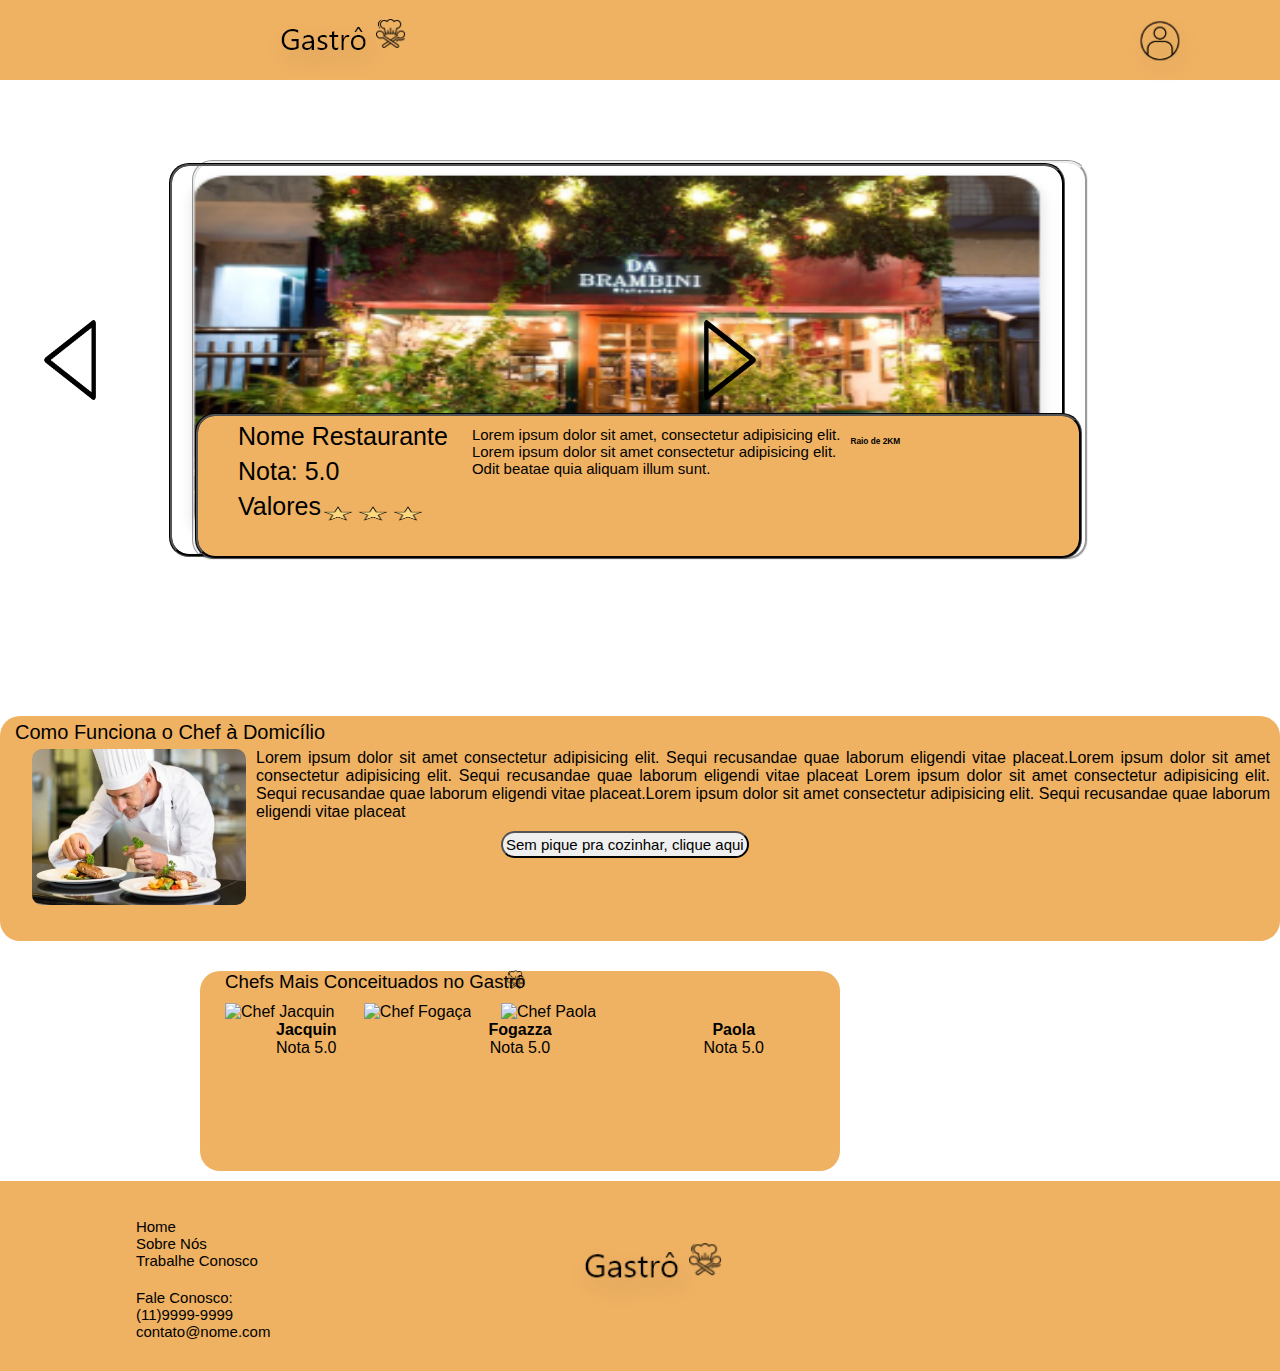
==== index.html @ 56342a38 "home finalizada" ====
<!DOCTYPE html>
<html lang="pt-br">

<head>
    <meta charset="UTF-8">
    <link rel="stylesheet" type="text/css" href="css/style.css">
    <script src="https://kit.fontawesome.com/525a7ba6e9.js" crossorigin="anonymous"></script>
    <meta name="viewport" content="width=device-width, initial-scale=1.0">
    <title>Gastrô</title>
</head>

<body>
    

    <header class="container">
        <a href="#" class="btn circle" onclick="btnMenu()"><i class="fas fa-bars"></i></a>
        <a href="index.html" title="acessar a home">
            <img src="img/logo-moblie.png" alt="Logo do Gastro">
        </a>
        <a href="#" class="btn circle pesquisa" title="clique para pesquisar no site">
            <i class="fas fa-search"></i>
        </a>
        <nav id="menu">
            <ul>
                <li><a href="index.html" title="Acessar página inicial">Início</a></li>
                <li><a href="restaurantes.html" title="Acessar sessão restaurantes">Sobre</a></li>
                <li><a href="chef_a_domicilio.html" title=" Acessar sessão chef à domicílio">Chef à Domicílio</a></li>
                <li><a href="sobre.html" title="Acessar sessão sobre página">Sobre</a></li>
                <li><a href="#" title="Acessar sessão fale conosco">Fale Conosco</a></li>
            </ul>
        </nav>
        <img class="icone_perfil" src="img/imagem_icone_perfil.png" alt="Perfil">
    </header>

    <!-- Sessão Restaurantes -->
  
    
        <div class="restaurantes">
            <img src="img/restaurantes/restaurante1.png" alt="Imagem do banner de restaurante.">
            <div id="inf_restaurantes">
                <img class="estrela1" src="img/estrela.png" alt="Avaliação do restaurante.">
                <img class="estrela2" src="img/estrela.png" alt="Avaliação do restaurante.">
                <img class="estrela3" src="img/estrela.png" alt="Avaliação do restaurante.">
                <ul>
                    <li>Nome&nbsp;Restaurante</li>
                    <li>Nota: 5.0</li>
                    <li>Valores</li>
                </ul>
             

                <p>Lorem ipsum dolor sit amet, consectetur adipisicing elit. <br>Lorem ipsum dolor sit amet consectetur adipisicing elit.<br> Odit beatae quia aliquam illum sunt.</p>
                <div class="raio">
                    <h5>Raio de 2KM</h5>
                    </div>
            </div>
            

        </div>
        <img class="seta_esquerda" src="img/seta_esquerda.png" alt="Seta para a esquerda.">
        <img class="seta_direita" src="img/seta_direita.png" alt="Seta para a direita.">


    <!-- começo sessão sobre-home -->
    <div class="containersobre">
        <div class="cardsobre">
            <h2>Como Funciona o Chef à Domicílio</h2>
            <div class="contentsobre">
                <img src="img/chef-sobre.jpg" alt="Cozinheiro preparando a comida">
                <div class="textosobre">
                    <p>Lorem ipsum dolor sit amet consectetur adipisicing elit. Sequi recusandae quae laborum eligendi
                        vitae placeat.Lorem ipsum dolor sit amet consectetur adipisicing elit. Sequi recusandae quae laborum eligendi
                        vitae placeat Lorem ipsum dolor sit amet consectetur adipisicing elit. Sequi recusandae quae laborum eligendi
                        vitae placeat.Lorem ipsum dolor sit amet consectetur adipisicing elit. Sequi recusandae quae laborum eligendi
                        vitae placeat</p>
                    <strong>
                        <p>Lorem ipsum dolor sit amet consectetur adipisicing elit. Hic consequuntur, ullam fuga odio,
                            voluptatem inventore quas blanditiis quo, cupiditate voluptates assumenda ipsam! Cum amet id
                            at dolores facilis ratione delectus.</p>
                    </strong>
                    <a href="chefs.html"><button>Sem pique pra cozinhar, clique aqui</button></a>
                </div>
            </div>
        </div>
        <!--fim cardsobre-->
    </div>
    <!--fim containersobre-->

    <!--fim-->






    <div class="containerchefs">
        <div class="titulochefs">
            <h3 class="conceituados"> Chefs Mais Conceituados no Gastrô </h3> <img class="Loguinho" src="img/loguinho.png"
                alt="Logo do Gastrô">
        </div>
        <div class="chefsrenomeados">
            <img class="jacquin" src="img/erick-jacquin-2017-21085.jpg" alt="Chef Jacquin">
            <img class="fogaça" src="img/fogaça.jpg" alt="Chef Fogaça">
            <img class="paola" src="img/paola.jpg" alt="Chef Paola">
        </div>
        <div class="nomes">
            <div>
                <h4> Jacquin </h4>
                <p class="nota"> Nota 5.0</p>
            </div>
            <div>
                <h4> Fogazza </h4>
                <p class="nota"> Nota 5.0</p>
            </div>
            <div>
                <h4> Paola </h4>
                <p class="nota"> Nota 5.0</p>
            </div>

        </div>
    </div>


    <footer>
        <div class="baixo">
            <div>
                <ul>
                    <li><a href="index.html">Home</a></li>
                    <li><a href="sobre.html">Sobre Nós</a></li>
                    <li><a href="cadastroderestaurantes.html">Trabalhe Conosco</a></li>
                    <div class="fale_conosco">
                        <li>Fale Conosco:</li>
                        <li>(11)9999-9999</li>
                        <li>contato@nome.com</li>
                    </div>
                </ul>
            </div>
            <div class="imagem-baixo">
                <img src="img/logo-moblie.png" alt="Logo do site.">
            </div>
            <div class="social-media">
                <i class="fab fa-facebook"></i>
                <i class="fab fa-instagram"></i>
                <i class="fab fa-twitter"></i>
                <i class="fab fa-youtube"></i>
            </div>
        </div>
    </footer>

    <script>
        function btnMenu() {
            var menu = document.getElementById("menu");

            if (menu.style.display == "none") {
                menu.style.display = "block";
            } else {
                menu.style.display = "none";
            }
        }
    </script>

</body>

</html>
---- css/style.css ----
:root {
    --areia: #EFB263;
    --preto: #000000;
    --branco: #FFFFFF;
    --light: #ffffff;
    --shadow: #c7d2db;
}

* {
    margin: 0;
    padding: 0;
    font-family: 'Segoe UI', Tahoma, Geneva, Verdana, sans-serif;
}

body {
    background-color: #FFFFFF;
    overflow-x: hidden;
    /*tirar parte branca lateral do mobile*/
}

/* NAV */
a {
    color: #000000;
    text-decoration: none;
    font-size: 1.4em;
}

.btn {
    padding-left: 45px;
}

.circle {
    border-radius: 50%;
}

.rounded {
    border-radius: 0.7em;
}

.container {
    width: 100%;
    margin: 0 auto;
}

header {
    display: flex;
    align-items: center;
    justify-content: space-around;
    height: 80px;
    background-color: var(--areia);
}

header img {
    margin-top: 20px;
}

#menu {
    background-color: white;
    position: absolute;
    top: 80px;
    left: 0;
    padding: 2em 3em;
    display: none;
}

#menu li, #menu a {
    list-style: none;
    padding: 17px 12em 2px 0;
    width: 100%;
}

.icone_perfil {
    height: 100px;
    width: 100px;
}
/* FIM NAV */
/* COMEÇO DO FOOTER */
.web-restaurante, .tablet-restaurante{
    display: none;
}
.shadow {
    box-shadow: -2px 4px 15px var(--shadow), -6px -6px 10px var(--light);
}

.ajustar-imagem img {
    width: 200px;
    height: 150px;
    border-radius: 20px;
}
.ajustar-imagem p {
    padding: 25px 0px 0px 10px;
    font-weight: 700;
    color: gray;
}
footer {
    width: 100%;
    height: 190px;
    background-color: var(--areia);
}
footer .baixo {
    width: 100%;
    height: 100%;
    display: flex;
    justify-content: space-around;
    align-items: center;
}
footer .imagem-baixo {
    object-fit: cover;
}
.tablet-restaurante{
    display: none;
}
footer ul {
    margin-top: 25px;
}
footer ul li {
    list-style-type: none;
    font-size: 10px;
}
footer ul li a {
    font-size: 10px;
}
footer ul .fale_conosco {
    margin-top: 20px;
    font-size: 10px;
}
footer li a {
    text-decoration: none;
    color: var(--preto);
}

footer .social-media {
    display: flex;
    width: 105px;
    height: 80%;
    justify-content: space-between;
    align-items: flex-end;
}
footer .social-media i {
    font-size: 20px;
    color: var(--preto);
}
/* FIM DO FOOTER */

/*Começo sessão restaurantes-home*/
.restaurantes{
    display: flex;
    height: 210px;
    width: 70%;
    /*
    box-sizing: border-box;
    border-style: groove;
    border-radius: 20px;
    */
    margin: auto;
    margin-top: 19px;
}

.restaurantes img{
        /* display: flex; */
        width: 447px;
        margin-left: -26px;
        /* border-radius: 20px; */
        /* border-style: double; */
        /* object-fit: scale-down; */
        /* border-color: #000; */
}

#inf_restaurantes{
    position: absolute;
    background-color: #EFB263;
    display: flex;
    height: 73px;
    width: 79.8%;
    margin-top: 121px;
    margin-left: -20.1px;
    border-style: groove;
    border-color: #000;
    border-radius: 20px;
}

#inf_restaurantes li{
    color: black;
    display: block;
    margin-left: 28px;
    padding: 0.1px;
    font-family: 'Segoe UI', Tahoma, Geneva, Verdana, sans-serif;
    font-size: 13px;
    list-style: none;
    margin-top: 5px;
}

#inf_restaurantes .estrela1{
    color: #FFC107;
        margin-left: 74px;
        margin-top: 52px;
        height: 15px;
        position: absolute;
        border-style: none;
        display: flex;
        width: 16px;
}

#inf_restaurantes .estrela2{
    color: #FFC107;
    margin-left: 90px;
    margin-top: 52px;
    height: 15px;
    position: absolute;
    border-style: none;
    display: flex;
    width: 16px;
}

#inf_restaurantes .estrela3{
    color: #FFC107;
    margin-left: 107px;
    margin-top: 52px;
    height: 15px;
    position: absolute;
    border-style: none;
    display: flex;
    width: 16px;
}

#inf_restaurantes p{
    color: black;
    margin-top: 19px;
    margin-left: 6px;
    display: flex;
    font-size: 8px;
    height: 50px;
    font-family: 'Segoe UI', Tahoma, Geneva, Verdana, sans-serif;
    text-align: justify;
}

.raio{
    margin-top: 58px;
    margin-left: -61px;
    font-size: 10px;
    font-family: 'Segoe UI', Tahoma, Geneva, Verdana, sans-serif;
}



.seta_esquerda{
    position: absolute;
    display: flex;
    height: 28px;
    width: 21px;
    margin-top: -119px;
    margin-left: 19px;
}

.seta_direita{
    position: absolute;
    display: flex;
    height: 28px;
    width: 21px;
    margin-top: -119px;
    margin-left: 391px;
}

/* Começo sessão sobre-home */
.containersobre{
    background-color: var(--areia);
    width: 100%;
    height: 180px;
    margin-bottom: 10px;
    margin-top: 20px;
    border-radius: 20px;
}

.cardsobre h2{
    padding: 5px 25px;
    font-size: 15px;
    font-family: 'Segoe UI', Tahoma, Geneva, Verdana, sans-serif;
    font-weight: lighter;
}

.contentsobre img{
    width: 120px;
    height: 100px;
    margin-left: 10px;
    border-radius: 10px;
}

.contentsobre{
    display: flex;
    flex-wrap: nowrap;
    text-align: flex-start;
}

.textosobre{
    padding: 0 10px;

}

.textosobre p{
    font-size: 10px;
    text-align: start;
}

.textosobre button{
    margin-top: -10px;
    margin-left: 80px;
    border-radius: 30px;
    font-size: 12px;
    padding: 1px;
}

.cardsobre strong p{
    display: none;
}

/* fim sessão sobre-home */


/*ínicio sessão chefs home*/

.containerchefs{
    background-color: var(--areia);
    width: 80%;
    height: 180px;
    margin-bottom: 10px;
    margin-left: 45px;
    margin-top: 20px;
    border-radius: 20px;
}

.chefsrenomeados img {
    width: 100px;
    height: 100px;
    margin-left: 7px;
}

.Loguinho {
    width: 20px;
    height: 25px;
    margin-left: 305px;
    margin-top: -25px;
    display: flex;
    align-items: center;
}

.titulochefs h3{
    margin-left: 25px;
    font-weight: lighter;
}

.nomes {
    display: flex;
    justify-content: space-around;
}

.nomes div {
    text-align: center;
}
/*fim sessão chefs home*/
.container-restaurante {
    width: 95%;
    margin: 0 auto;
}

.container-restaurante section {
    margin-bottom: 35px;
}

.container-restaurante article {
    border-radius: 10px;
    color: gray;
}
.filtro {
    display: flex;
    justify-content: space-around;
    width: 100px;
    border-radius: 18px;
    padding: 10px 25px;
    margin: 15px 0px 15px 25px;
}
.filtro p {
    font-size: 25px;
    font-weight: 300;
    padding-right: 20px;
}
.container-restaurante section article {
    display: flex;
}

/* inicio página cadastro de usuário */
.banner_cadastro_usuario{
    width: 100%;
    height: 100px;
    background-image: url(../img/NoPath_-_Copia.png);
    display: flex;
    justify-content: center;
    align-items: center;
    background-position: bottom;
}
.banner_cadastro_usuario h1{
    font-size: 1.3em;
    text-transform: uppercase;
    text-transform: capitalize;
}

.form_cadastro_usuario input[type="text"]{
    width: 100%;
    border-radius: initial;
    border:none;
    border-bottom: solid 1px black;

}

.telefone_celular{
    display: flex;
    justify-content: space-between;
}

.telefone_celular input{
    width: 90% !important;
    margin: 0 auto;
}
.sexo_cpf{
    display: flex;
    justify-content: space-between;
    
}
.sexo_cpf input{
    width: 90% !important;
    margin: 0auto;
}

.formularios_usuarios h2{
    text-transform: uppercase;
    margin-left: 100px;
    margin-top: 15px;
}
.formulario_bancários_usuários{
    margin-bottom: 20px;
    margin-top: 20px;
}
.formulario_bancários_usuários input[type="text"]{
    width: 100%;
    border-radius: initial;
    border:none;
    border-bottom: solid 1px black;
}

.usuario_cadastre{
    margin-left: 20px;
    margin-top: 20px;
    border: solid 1px black;
    max-width: 50%;
}
/* fim páfina cadastro de usuário */
/*Página de cadastro de parceiros*/

.containerparceiros {
    margin-top: 80px;
    width: 300px;
    height: 525px;
    border: solid 1px black;
    border-radius: 20px;
    margin-left: 65px;
    margin-bottom: 50px;
}

.containerparceiros h1 {
    font-weight: lighter;
    margin-top: 20px;
    display: flex;
    width: 100%;
    justify-content: center;
}

.containerparceiros form {
    padding-top: 20px;
    width: 100%;
    text-align: center;
    vertical-align: middle;
    line-height: 2.5em;
    /*serve pra espaçar as linhas*/
}

.camposdetexto input[type="text"] {
    border: none;
    border-bottom: solid 1px black;
}

/*fim página cadastro*/

/*Início página sobre chefs*/

div.sobre{
    display: flex;
    background-color: #DADADA;
    height: 120px;
    width: 100%;
    
}

.sobre h1{
    position: absolute;
    font-size: 30px;
    text-align: center;
    padding: 20px 0;
    margin-left: 170px;
    margin-top: 15px;
    font-weight: normal;
    color: rgb(73, 48, 48);
    font-family: 'Segoe UI', Tahoma, Geneva, Verdana, sans-serif;
}

.sobre img{
    opacity: 0.2;
    width: 100%;
    object-fit: cover;
}

.informacoes{
    display: flex;
    box-sizing: border-box;
    height: 500px;
    width: 90%;
    margin-top: 50px;
    margin-left: 25px;
    border-radius: 30px;
    border-style: groove;
}

.informacoes p{
    font-size: 12px;
    margin-top: -32px;
    margin-left: -31px;
}

.informacoes h1{
    font-size: 30px;
}

.texto_sobre{
    display: flex;
    margin-top: 50px;
    margin-left: 40px;
    width: 100%;
    font-size: 14px;
    text-align: center;
    text-align: start;
    color: black
}

.criadores h1{
    font-size: 30px;
    font-weight: lighter;
    text-align: center;
    padding: 39px 0;
    color: #737373;
    font-family: 'Segoe UI', Tahoma, Geneva, Verdana, sans-serif;
}

.criador_1{
    display: flex;
    box-sizing: border-box;
    border-radius: 20px;
    height: 207px;
    width: 85%;
    margin-left: 36px;
    border: solid 1px black;
    box-shadow: 1px 1px 5px black;
    margin-bottom: 50px;
}
.criador_1 img{
    display: flex;
    border-radius: 50em;
    height: 138px;
    margin-top: 28px;
    margin-left: 23px;
}

.criador_1 ul{
    font-weight: lighter;
    margin-top: 7px;
    margin-left: 15px;
    font-size: 10px;
    text-align: start;
    font-family: 'Segoe UI', Tahoma, Geneva, Verdana, sans-serif;
    text-decoration: none;
    list-style-type: none;
    
}
.criador_1 p{
    margin-top: 111px;
    margin-left: -140px;
    font-size: 7.5px;
    text-align: start;
    font-family: 'Segoe UI', Tahoma, Geneva, Verdana, sans-serif;  
}

/*Página de cadastro-parceiros-chefs*/
.container-parceiros-chefs {
    margin-top: 80px;
    width: 80%;
    height: 100%;
    border: solid 1px black;
    border-radius: 20px;
    margin: auto;
    margin-bottom: 50px;
    margin-top: 50px;
}

.container-parceiros-chefs h1 {
    font-weight: lighter;
    margin-top: 20px;
    display: flex;
    width: 100%;
    justify-content: center;
}

.container-parceiros-chefs form {
    padding-top: 20px;
    width: 100%;
    height: 100%;
    line-height: 2.5em;
    text-align: center;
    margin-bottom: 20px;
}

.camposdetexto input[type="text"] {
    border: none;
    border-bottom: solid 1px black;
    width: 200px;
}





/*fim página de cadastro de chefs*/





.criador_2{

    box-sizing: border-box;
    border-radius: 20px;
    height: 207px;
    width: 85%;
    margin-left: 36px;
    border: solid 1px black;
    box-shadow: 1px 1px 5px black;
    margin-bottom: 50px;
}
.criador_2 img{
    display: flex;
    border-radius: 50em;
    height: 138px;
    margin-top: 28px;
    margin-left: 23px;
}

.criador_2 h3{
    font-weight: lighter;
    margin-top: 7px;
    margin-left: 15px;
    font-size: 11px;
    text-align: start;
    font-family: 'Segoe UI', Tahoma, Geneva, Verdana, sans-serif;
}
.criador_2 p{
    margin-top: 111px;
    margin-left: -130px;
    font-size: 7.5px;
    text-align: start;
    font-family: 'Segoe UI', Tahoma, Geneva, Verdana, sans-serif;  
}

.responsividade{
    display: flex;
    margin-left: 36px;
}

/* ínicio página CHEFS*/

.Especialidades h2{
    font-size: 20px;
    font-weight: lighter;
    color: #737373;
    margin-left: 20px;
    margin-top: 10px;
    margin-bottom: 10px;
    font-family: 'Segoe UI', Tahoma, Geneva, Verdana, sans-serif;
}


@media(min-width: 800px) {
    .mobile-restaurante{
        display: none;
    }
    #menu {
        z-index: 99;
    }
    .ajustar-imagem img{
        width: 280px;
        height: 200px;
    }
    
    .tablet-restaurante{
        display: flex;
        flex-direction: column;
        width: 100%;
        height: auto;
        margin: 0 auto;
    }
    section .restaurantes-tablet{
        width: 100%;
        margin: 0 auto;
        display: flex;
        justify-content: space-evenly;
        margin: 0px 0px 50px 0px;
    }
    .article-restaurante1,
    .article-restaurante2,
    .article-restaurante3,
    .article-restaurante4,
    .article-restaurante5,
    .article-restaurante6{
        position: relative;
    }
    .texto-restaurante h2, .texto-restaurante h3,
    .texto-restaurante h4,
    .texto-restaurante2 h2, .texto-restaurante2 h3,
    .texto-restaurante2 h4,
    .texto-restaurante3 h2, .texto-restaurante3 h3, 
    .texto-restaurante3 h4,
    .texto-restaurante4 h2, .texto-restaurante4 h3, 
    .texto-restaurante4 h4,
    .texto-restaurante5 h2, .texto-restaurante5 h3, 
    .texto-restaurante5 h4,
    .texto-restaurante6 h2, .texto-restaurante6 h3, 
    .texto-restaurante6 h4{
        margin-left: 13px;
    }
    .texto-restaurante h2,
    .texto-restaurante2 h2,
    .texto-restaurante3 h2,
    .texto-restaurante4 h2,
    .texto-restaurante5 h2,
    .texto-restaurante6 h2{
        font-size: 15px;
        margin-top: 10px;
        font-weight: 400;
    }
    .texto-restaurante h3,  .texto-restaurante h4,
    .texto-restaurante2 h3, .texto-restaurante2 h4,
    .texto-restaurante3 h3, .texto-restaurante3 h4,
    .texto-restaurante4 h3, .texto-restaurante4 h4,
    .texto-restaurante5 h3, .texto-restaurante5 h4,
    .texto-restaurante6 h3, .texto-restaurante6 h4{
        font-size: 12px;
        font-weight: 200;
    }
    .texto-restaurante h4,
    .texto-restaurante2 h4,
    .texto-restaurante3 h4,
    .texto-restaurante4 h4,
    .texto-restaurante5 h4,
    .texto-restaurante6 h4{
        text-align: right;
        font-size: 15px;
        margin-top: 5px;
        margin-right: 15px;
    }
    .texto-restaurante,
    .texto-restaurante1,
    .texto-restaurante2,
    .texto-restaurante3,
    .texto-restaurante4,
    .texto-restaurante5,
    .texto-restaurante6 {
        width: 266px;
        height: 80px;
        padding: 5px 0px 5px;
        color: white;
        text-align: left;
        position: absolute;
        z-index: 2;
        top: 101px;
        left: 7px;
        border-radius: 12px;
        background-color: rgba(128, 128, 128, 0.795);
    }
    .filtro{
        margin: 15px 0px 30px 90px;
    }
    footer .social-media {
        width: 150px;
    }
    footer .social-media i {
        font-size: 30px;
    }
    footer ul {
        margin-top: 5px;
    }
    footer ul li, footer ul li a {
        font-size: 15px;
    }
    footer .imagem-baixo img {
        width: 180px;
        object-fit: cover;
    }
    /*nav*/
    
    .pesquisa {
        margin-left: 400px;
    }
    .containerchefs {
        width: 50%;
        height: 200px;
        margin-left: 200px;
    }
    .chefsrenomeados img {
        margin-top: 10px;
        margin-left: 25px;
    }
    /*fim nav*/
    /*página cadastro de parceiro*/
    .containerparceiros {
        margin-left: 260px;
    }
    /*fim página cadastro de parceiros*/
    /* começo restaurantes-home*/
    .restaurantes{
        display: flex;
        height: 400px;
        width: 70%;
        box-sizing: border-box;
        border-style: groove;
        border-radius: 20px;
        margin: auto;
        margin-top: 80px;
    }

    .restaurantes img{
        display: flex;
        width: 100%;
        border-radius: 20px;
        border-style: groove;
        border-color: #000;
    }

    #inf_restaurantes{
        position: absolute;
        background-color: #EFB263;
        display: flex;
        height: 140px;
        width: 68.8%;
        margin-top: 250px;
        margin-left: -0.1px;
        border-style: groove;
        border-color: #000;
        border-radius: 20px;
    }

    #inf_restaurantes li{
        color: black;
        display: block;
        margin-left: 40px;
        padding: 0.1px;
        font-size: 25px;
        list-style: none;
        margin-top: 6px;
    }

    #inf_restaurantes .estrela1{
        color: #FFC107;
        margin-left: 125px;
        margin-top: 90px;
        position: absolute;
        border-style: none;
        display: flex;
        width: 30px;
    }

    #inf_restaurantes .estrela2{
        color: #FFC107;
        margin-left: 160px;
        margin-top: 90px;
        position: absolute;
        border-style: none;
        display: flex;
        width: 30px;
    }

    #inf_restaurantes .estrela3{
        color: #FFC107;
        margin-left: 195px;
        margin-top: 90px;
        position: absolute;
        border-style: none;
        display: flex;
        width: 30px;
    }

    #inf_restaurantes p{
         color: black;
         margin-top: 10px;
        margin-left: 24px;
         font-size: 15px;
         text-align: start;
    }

    .raio{
        margin-top: 20px;
        margin-left: 10px;
    }

    .seta_esquerda{
        position: absolute;
        display: flex;
        height: 80px;
        width: 60px;
        margin-top: -240px;
        margin-left: 40px;
    }

    .seta_direita{
        position: absolute;
        display: flex;
        height: 80px;
        width: 60px;
        margin-top: -240px;
        margin-left: 700px;
    }

    /*fim restaurantes-home*/
    /* começo sobre-home */
    .containersobre{
        height: 225px;
        margin: 0 auto;
        margin-top: 156px;
        margin-bottom: 30px;
    }

    .cardsobre h2{
        font-size: 20px;
        margin-left: -10px;
    }

    .contentsobre p{
        text-align: justify;
        font-size: 16px;
        font-weight: lighter;
    }

    .contentsobre img{
        width: 214px;
        height: 156px;
        margin-left: 32px;
        border-radius: 10px;
    }

    .textosobre button{
        font-size: 15px;
        padding: 3px;
        margin-top: 10px;
        margin-left: 245px;
    }
    .cardsobre strong p{
        display: none;
    }
    /* fim sobre-home */
    /* Inicio página cadastro de usuário */
    .banner_cadastro_usuario{
        height: 140px;
        background-repeat: no-repeat;
    }
    .banner_cadastro_usuario h1{
        font-size: 2.5em;
    }
    .formularios_usuarios{
        font-size: 1.5em;
    }
    h2{
        margin-left:80px ;
    }
    .seila_usuario{
        font-size: 2em;
        margin-left: 100px;
    }
    /* Fim cadastro usuário */
    /*Sobre o site*/
    .sobre h1{
        margin-left: 370px;
    }

    .informacoes{
        margin-left: 50px;
    }

    .informacoes p{
        font-size: 17px;
        text-align: center;
        margin-left: -24px;
    }
    


    .criador_1 img{
        height: 104px;
        margin-left: 58px;
    }

    .criador_1 h3{
        display: none;
    }

    .criador_1 p{
        margin-top: 134px;
        font-size: 14.5px;
        margin-left: -140px;
    }


    .criador_2{
        display: inline-flex;
        margin-left: 124px;
        height: 358px;
        width: 27%;
    }

    .criador_2 img{
        height: 104px;
        margin-left: 58px;
    }

    .criador_2 h3{
        display: none;
    }

    .criador_2 p{
        margin-top: 134px;
        font-size: 14.5px;
        margin-left: -140px;
    }

    /* Fim responsividade sobre*/
}

@media(min-width: 1366px) {
    .ajustar-imagem img{
        height: 250px;
        width: 350px;
    }
    .tablet-restaurante{
        display: none;
    }
    section .restaurantes-tablet{
        width: 100%;
        margin: 0 auto;
        display: flex;
        justify-content: flex-start;
        margin: 100px 0px 50px 0px;
    }
    .restaurantes-tablet article{
        margin-left: 60px;
    }
    .categorias{
        display: flex;
        flex-direction: column;
        height: 65%;
        justify-content: center;
        align-items: center;
        margin: 105px 63px;
        width: 380px;
        border-radius: 15px;
        padding: 40px 0px 50px 0px;
    }
    .categorias h1{
        margin-bottom: 20px;
        margin-right: 193px;
    }
    .c1 h2{
        position: absolute;
        color: white;
        top: 29px;
        left: -35px;
        font-size: 25px;
        text-shadow: 0.5px 0.5px 20px black;     
    }
    .c2 h3{
        position: absolute;
        color: white;
        top: 29px;
        left: 32px;
        font-size: 25px;
        text-shadow: 0.5px 0.5px 20px black;     
    }

    .c1{
        position: relative;
    }
    .c2{
        position: relative;
    }
    .comidas1,
    .comidas2,
    .comidas3,
    .comidas4,
    .comidas5,
    .comidas6,
    .comidas7{
        display: flex;
    }
    #texto_aparece1{
        display: none;
    }
    #texto_aparece2{
        display: none;
    }
    #texto_aparece3{
        display: none;
    }
    #texto_aparece4{
        display: none;
    }
    #texto_aparece5{
        display: none;
    }
    #texto_aparece6{
        display: none;
    } 
    .article-restaurante1,
    .article-restaurante2,
    .article-restaurante3,
    .article-restaurante4,
    .article-restaurante5,
    .article-restaurante6{
        position: relative;
    }
    .texto-restaurante,
    .texto-restaurante1,
    .texto-restaurante2,
    .texto-restaurante3,
    .texto-restaurante4,
    .texto-restaurante5,
    .texto-restaurante6 {
        width: 332px;
        height: 80px;
        padding: 5px 0px 5px;
        color: white;
        text-align: left;
        position: absolute;
        z-index: 2;
        top: 147px;
        left: 9px;
        border-radius: 12px;
        background-color: rgba(128, 128, 128, 0.795);
    }
    .web-restaurante{
        display: flex;
        margin: 0 auto;
        width: 1366px;
    }
    footer {
        height: 230px;
    }
    footer .social-media {
        width: 175px;
    }
    footer .social-media i {
        font-size: 38px;
    }
    footer ul {
        margin-top: 5px;
    }
    footer ul li, footer ul li a {
        font-size: 20px;
    }
    footer .imagem-baixo img {
        width: 200px;
        object-fit: cover;
    }
    /*fim footer*/
    /*home sessão chefs*/
    .containerchefs {
        width: 70%;
        height: 350px;
        margin-left: 200px;
    }
    .chefsrenomeados img {
        width: 200px;
        height: 200px;
      
        margin-top: 10px;
        margin-left: 90px;
    }
    .titulochefs h3{
        margin-left: -429px;
        font-size: 30px;
        text-align: center;
    }

    .Loguinho{
        width: 27px;
        height: 33px;
        margin-left: 501px;
        margin-top: -34px;
    }
    /* fimhome sessão chefs*/
    /* home sessão restaurantes*/
    .restaurantes{
        display: flex;
        height: 400px;
        width: 70%;
        box-sizing: border-box;
        border-style: groove;
        border-radius: 20px;
        margin: auto;
        margin-top: 80px;
       
    }

    .restaurantes img{
        display: flex;
        width: 100%;
        border-radius: 20px;
        border-style: groove;
        border-color: #000;
    }

    #inf_restaurantes{
        position: absolute;
        background-color: #EFB263;
        display: flex;
        height: 140px;
        width: 69.2%;
        margin-top: 360px;
        margin-left: -0.1px;
        margin-bottom: 50px;
        border-style: groove;
        border-color: #000;
        border-radius: 20px;
    }

    #inf_restaurantes li{
        color: #B3854A;
        display: block;
        margin-left: 50px;
        padding: 0.1px;
        font-size: 25px;
        list-style: none;
        margin-top: 12px;
    }

    #inf_restaurantes .estrela1{
        color: #FFC107;
        margin-left: 135px;
        margin-top: 90px;
        position: absolute;
        border-style: none;
        display: flex;
        width: 30px;
    }

    #inf_restaurantes .estrela2{
        color: #FFC107;
        margin-left: 170px;
        margin-top: 90px;
        position: absolute;
        border-style: none;
        display: flex;
        width: 30px;
    }

    #inf_restaurantes .estrela3{
        color: #FFC107;
        margin-left: 205px;
        margin-top: 90px;
        position: absolute;
        border-style: none;
        display: flex;
        width: 30px;
    }

    #inf_restaurantes p{
        color: #B3854A;
        margin-top: 30px;
        margin-left: 170px;
        display: flex;
        font-size: 20px;
        height: 50px;
        text-align: justify;
    }

    .seta_esquerda{
        position: absolute;
        display: flex;
        height: 80px;
        width: 60px;
        margin-top: -190px;
        margin-left: 75px;
    }

    .seta_direita{
        position: absolute;
        display: flex;
        height: 80px;
        width: 60px;
        margin-top: -190px;
        margin-left: 1235px;
    }
    /*fim home sessão restaurantes*/
    /*página sobre*/
    .sobre h1{
        margin-top: -5px;
        margin-left: 600px;
        font-size: 60px;
    }

    .informacoes{
        margin-left: 50px;
    }

    .informacoes p{
        font-size: 22px;
        
        margin-left: -30px;
    }  
    
    .criadores h1{
        font-size: 58px;
    }

    .criador_1 img{
        height: 97px;
        margin-left: 58px;
    }

    .criador_1 h3{
        display: none;
    }

    .criador_1 p{
        margin-top: 134px;
        font-size: 14.5px;
        margin-left: -145px;
    }

    .criador_1{
        height: 361px;
        margin-left: 48px;
        width: 16%;    
    }


    .criador_2{
        height: 363px;
        width: 18%;
        margin-left: 106px;
        margin-right: -67px;
    }

    .criador_2 img{
        height: 97px;
        margin-left: 58px;
    }

    .criador_2 h3{
        display: none;
    }

    .criador_2 p{
        margin-top: 134px;
        font-size: 14.5px;
        margin-left: -145px;
    } 

    .cardcriadores{
        display: inline-flex;
        justify-content: space-between;
    }

    .responsividade{
        width: 90%;
        display: flex;
        margin-top: -411px;
        justify-content: flex-end;
    }
    /*fim responsividade sobre*/
    /*início responsividade cadastro de parceiro*/

    .containerparceiros{
    margin-left: 560px;
    }
 

}
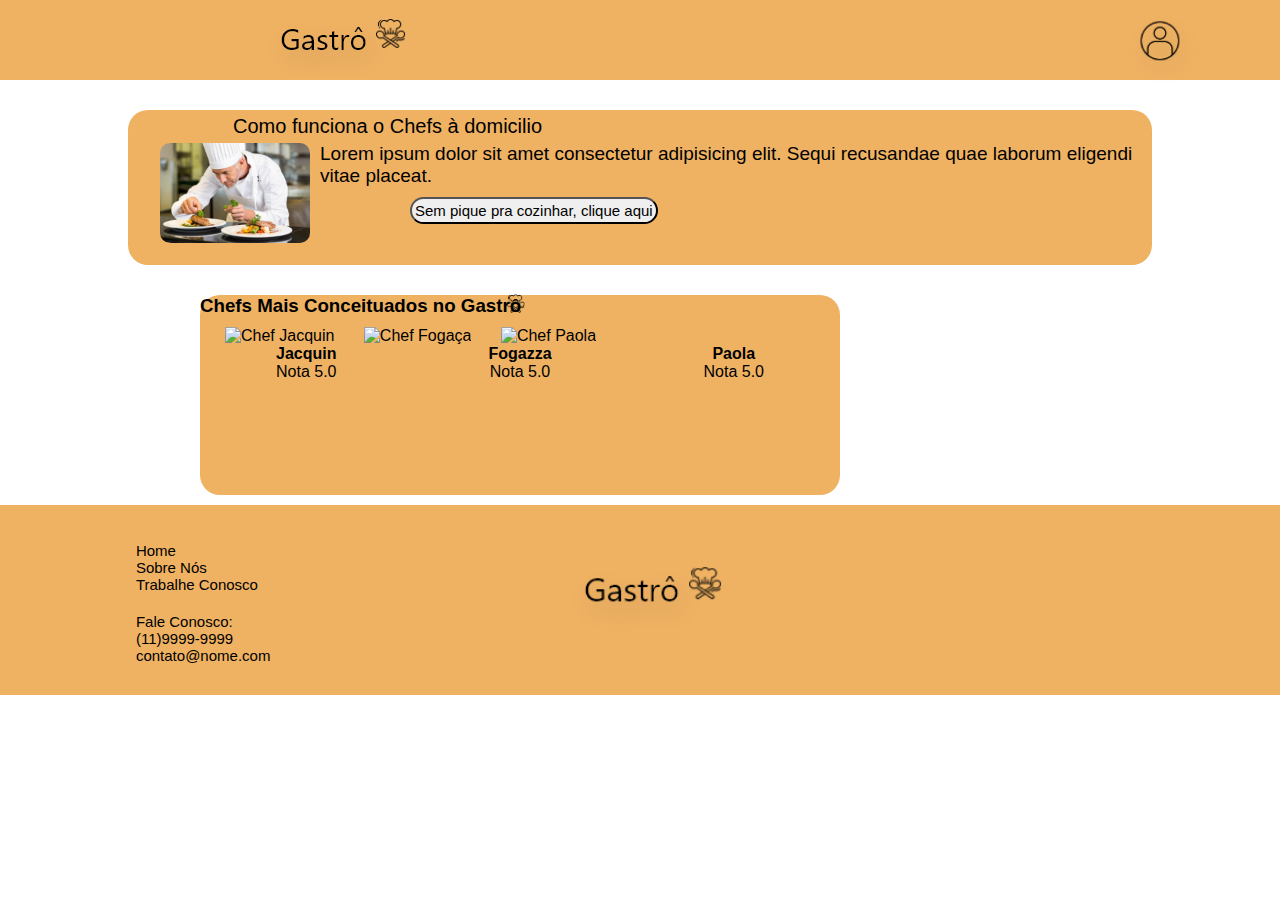
==== commit c064f71d: "Página cadastro usuário iniciada" ====
--- a/index.html
+++ b/index.html
@@ -10,7 +10,6 @@
 </head>
 
 <body>
-    
 
     <header class="container">
         <a href="#" class="btn circle" onclick="btnMenu()"><i class="fas fa-bars"></i></a>
@@ -22,62 +21,34 @@
         </a>
         <nav id="menu">
             <ul>
-                <li><a href="index.html" title="Acessar página inicial">Início</a></li>
-                <li><a href="restaurantes.html" title="Acessar sessão restaurantes">Sobre</a></li>
-                <li><a href="chef_a_domicilio.html" title=" Acessar sessão chef à domicílio">Chef à Domicílio</a></li>
-                <li><a href="sobre.html" title="Acessar sessão sobre página">Sobre</a></li>
-                <li><a href="#" title="Acessar sessão fale conosco">Fale Conosco</a></li>
+                <li><a href="index.html" title="Acessar página inicial">início</a></li>
+                <li><a href="restaurantes.html" title="Acessar sessão restaurantes">sobre</a></li>
+                <li><a href="chef_a_domicilio.html" title=" Acessar sessão chef à domicílio">chef à domicílio</a></li>
+                <li><a href="sobre.html" title="Acessar sessão sobre página">sobre</a></li>
+                <li><a href="cadastrodeusuário.html" title="Acessar sessão fale conosco">Cadastro de usuário</a></li>
             </ul>
         </nav>
         <img class="icone_perfil" src="img/imagem_icone_perfil.png" alt="Perfil">
+        </ul>
+        </nav>
+
     </header>
-
-    <!-- Sessão Restaurantes -->
-  
-    
-        <div class="restaurantes">
-            <img src="img/restaurantes/restaurante1.png" alt="Imagem do banner de restaurante.">
-            <div id="inf_restaurantes">
-                <img class="estrela1" src="img/estrela.png" alt="Avaliação do restaurante.">
-                <img class="estrela2" src="img/estrela.png" alt="Avaliação do restaurante.">
-                <img class="estrela3" src="img/estrela.png" alt="Avaliação do restaurante.">
-                <ul>
-                    <li>Nome&nbsp;Restaurante</li>
-                    <li>Nota: 5.0</li>
-                    <li>Valores</li>
-                </ul>
-             
-
-                <p>Lorem ipsum dolor sit amet, consectetur adipisicing elit. <br>Lorem ipsum dolor sit amet consectetur adipisicing elit.<br> Odit beatae quia aliquam illum sunt.</p>
-                <div class="raio">
-                    <h5>Raio de 2KM</h5>
-                    </div>
-            </div>
-            
-
-        </div>
-        <img class="seta_esquerda" src="img/seta_esquerda.png" alt="Seta para a esquerda.">
-        <img class="seta_direita" src="img/seta_direita.png" alt="Seta para a direita.">
-
 
     <!-- começo sessão sobre-home -->
     <div class="containersobre">
         <div class="cardsobre">
-            <h2>Como Funciona o Chef à Domicílio</h2>
+            <h2>Como funciona o Chefs à domicilio</h2>
             <div class="contentsobre">
                 <img src="img/chef-sobre.jpg" alt="Cozinheiro preparando a comida">
                 <div class="textosobre">
                     <p>Lorem ipsum dolor sit amet consectetur adipisicing elit. Sequi recusandae quae laborum eligendi
-                        vitae placeat.Lorem ipsum dolor sit amet consectetur adipisicing elit. Sequi recusandae quae laborum eligendi
-                        vitae placeat Lorem ipsum dolor sit amet consectetur adipisicing elit. Sequi recusandae quae laborum eligendi
-                        vitae placeat.Lorem ipsum dolor sit amet consectetur adipisicing elit. Sequi recusandae quae laborum eligendi
-                        vitae placeat</p>
+                        vitae placeat.</p>
                     <strong>
                         <p>Lorem ipsum dolor sit amet consectetur adipisicing elit. Hic consequuntur, ullam fuga odio,
                             voluptatem inventore quas blanditiis quo, cupiditate voluptates assumenda ipsam! Cum amet id
                             at dolores facilis ratione delectus.</p>
                     </strong>
-                    <a href="chefs.html"><button>Sem pique pra cozinhar, clique aqui</button></a>
+                    <button type="submit">Sem pique pra cozinhar, clique aqui</button>
                 </div>
             </div>
         </div>
@@ -94,8 +65,8 @@
 
     <div class="containerchefs">
         <div class="titulochefs">
-            <h3 class="conceituados"> Chefs Mais Conceituados no Gastrô </h3> <img class="Loguinho" src="img/loguinho.png"
-                alt="Logo do Gastrô">
+            <h3 class="conceituados"> Chefs Mais Conceituados no Gastrô </h3> <img class="Loguinho"
+                src="img/loguinho.png" alt="Logo do Gastrô">
         </div>
         <div class="chefsrenomeados">
             <img class="jacquin" src="img/erick-jacquin-2017-21085.jpg" alt="Chef Jacquin">
--- a/css/style.css
+++ b/css/style.css
@@ -141,132 +141,13 @@
     color: var(--preto);
 }
 /* FIM DO FOOTER */
-
-/*Começo sessão restaurantes-home*/
-.restaurantes{
-    display: flex;
-    height: 210px;
-    width: 70%;
-    /*
-    box-sizing: border-box;
-    border-style: groove;
-    border-radius: 20px;
-    */
-    margin: auto;
-    margin-top: 19px;
-}
-
-.restaurantes img{
-        /* display: flex; */
-        width: 447px;
-        margin-left: -26px;
-        /* border-radius: 20px; */
-        /* border-style: double; */
-        /* object-fit: scale-down; */
-        /* border-color: #000; */
-}
-
-#inf_restaurantes{
-    position: absolute;
-    background-color: #EFB263;
-    display: flex;
-    height: 73px;
-    width: 79.8%;
-    margin-top: 121px;
-    margin-left: -20.1px;
-    border-style: groove;
-    border-color: #000;
-    border-radius: 20px;
-}
-
-#inf_restaurantes li{
-    color: black;
-    display: block;
-    margin-left: 28px;
-    padding: 0.1px;
-    font-family: 'Segoe UI', Tahoma, Geneva, Verdana, sans-serif;
-    font-size: 13px;
-    list-style: none;
-    margin-top: 5px;
-}
-
-#inf_restaurantes .estrela1{
-    color: #FFC107;
-        margin-left: 74px;
-        margin-top: 52px;
-        height: 15px;
-        position: absolute;
-        border-style: none;
-        display: flex;
-        width: 16px;
-}
-
-#inf_restaurantes .estrela2{
-    color: #FFC107;
-    margin-left: 90px;
-    margin-top: 52px;
-    height: 15px;
-    position: absolute;
-    border-style: none;
-    display: flex;
-    width: 16px;
-}
-
-#inf_restaurantes .estrela3{
-    color: #FFC107;
-    margin-left: 107px;
-    margin-top: 52px;
-    height: 15px;
-    position: absolute;
-    border-style: none;
-    display: flex;
-    width: 16px;
-}
-
-#inf_restaurantes p{
-    color: black;
-    margin-top: 19px;
-    margin-left: 6px;
-    display: flex;
-    font-size: 8px;
-    height: 50px;
-    font-family: 'Segoe UI', Tahoma, Geneva, Verdana, sans-serif;
-    text-align: justify;
-}
-
-.raio{
-    margin-top: 58px;
-    margin-left: -61px;
-    font-size: 10px;
-    font-family: 'Segoe UI', Tahoma, Geneva, Verdana, sans-serif;
-}
-
-
-
-.seta_esquerda{
-    position: absolute;
-    display: flex;
-    height: 28px;
-    width: 21px;
-    margin-top: -119px;
-    margin-left: 19px;
-}
-
-.seta_direita{
-    position: absolute;
-    display: flex;
-    height: 28px;
-    width: 21px;
-    margin-top: -119px;
-    margin-left: 391px;
-}
-
 /* Começo sessão sobre-home */
 .containersobre{
     background-color: var(--areia);
-    width: 100%;
-    height: 180px;
+    width: 80%;
+    height: 155px;
     margin-bottom: 10px;
+    margin-left: 50px;
     margin-top: 20px;
     border-radius: 20px;
 }
@@ -279,7 +160,7 @@
 }
 
 .contentsobre img{
-    width: 120px;
+    width: 100px;
     height: 100px;
     margin-left: 10px;
     border-radius: 10px;
@@ -297,13 +178,11 @@
 }
 
 .textosobre p{
-    font-size: 10px;
+    font-size: 15px;
     text-align: start;
 }
 
 .textosobre button{
-    margin-top: -10px;
-    margin-left: 80px;
     border-radius: 30px;
     font-size: 12px;
     padding: 1px;
@@ -316,14 +195,15 @@
 /* fim sessão sobre-home */
 
 
-/*ínicio sessão chefs home*/
+
+
 
 .containerchefs{
     background-color: var(--areia);
     width: 80%;
     height: 180px;
     margin-bottom: 10px;
-    margin-left: 45px;
+    margin-left: 50px;
     margin-top: 20px;
     border-radius: 20px;
 }
@@ -343,7 +223,7 @@
     align-items: center;
 }
 
-.titulochefs h3{
+.conceituados h3 {
     margin-left: 25px;
     font-weight: lighter;
 }
@@ -408,7 +288,7 @@
     border-radius: initial;
     border:none;
     border-bottom: solid 1px black;
-
+    margin-bottom: 1em;
 }
 
 .telefone_celular{
@@ -434,6 +314,7 @@
     text-transform: uppercase;
     margin-left: 100px;
     margin-top: 15px;
+    margin-bottom: 1em;
 }
 .formulario_bancários_usuários{
     margin-bottom: 20px;
@@ -444,24 +325,32 @@
     border-radius: initial;
     border:none;
     border-bottom: solid 1px black;
-}
-
-.usuario_cadastre{
-    margin-left: 20px;
-    margin-top: 20px;
-    border: solid 1px black;
-    max-width: 50%;
-}
+    margin-bottom: 1em;
+}
+.campo{
+    margin-left: 0.5em;
+}
+.campo2{
+    margin-bottom: 1em;
+}
+.botao_usuario{
+    height: 2em;
+    font-size: 1.5em;
+    margin-left: 6em;
+    margin-top: 1em;
+}
+
+
 /* fim páfina cadastro de usuário */
 /*Página de cadastro de parceiros*/
 
 .containerparceiros {
     margin-top: 80px;
     width: 300px;
-    height: 525px;
+    height: 500px;
     border: solid 1px black;
     border-radius: 20px;
-    margin-left: 65px;
+    margin-left: 75px;
     margin-bottom: 50px;
 }
 
@@ -577,20 +466,17 @@
     margin-left: 23px;
 }
 
-.criador_1 ul{
+.criador_1 h3{
     font-weight: lighter;
     margin-top: 7px;
     margin-left: 15px;
-    font-size: 10px;
+    font-size: 11px;
     text-align: start;
     font-family: 'Segoe UI', Tahoma, Geneva, Verdana, sans-serif;
-    text-decoration: none;
-    list-style-type: none;
-    
 }
 .criador_1 p{
     margin-top: 111px;
-    margin-left: -140px;
+    margin-left: -130px;
     font-size: 7.5px;
     text-align: start;
     font-family: 'Segoe UI', Tahoma, Geneva, Verdana, sans-serif;  
@@ -680,19 +566,6 @@
     display: flex;
     margin-left: 36px;
 }
-
-/* ínicio página CHEFS*/
-
-.Especialidades h2{
-    font-size: 20px;
-    font-weight: lighter;
-    color: #737373;
-    margin-left: 20px;
-    margin-top: 10px;
-    margin-bottom: 10px;
-    font-family: 'Segoe UI', Tahoma, Geneva, Verdana, sans-serif;
-}
-
 
 @media(min-width: 800px) {
     .mobile-restaurante{
@@ -830,133 +703,26 @@
         margin-left: 260px;
     }
     /*fim página cadastro de parceiros*/
-    /* começo restaurantes-home*/
-    .restaurantes{
-        display: flex;
-        height: 400px;
-        width: 70%;
-        box-sizing: border-box;
-        border-style: groove;
-        border-radius: 20px;
-        margin: auto;
-        margin-top: 80px;
-    }
-
-    .restaurantes img{
-        display: flex;
-        width: 100%;
-        border-radius: 20px;
-        border-style: groove;
-        border-color: #000;
-    }
-
-    #inf_restaurantes{
-        position: absolute;
-        background-color: #EFB263;
-        display: flex;
-        height: 140px;
-        width: 68.8%;
-        margin-top: 250px;
-        margin-left: -0.1px;
-        border-style: groove;
-        border-color: #000;
-        border-radius: 20px;
-    }
-
-    #inf_restaurantes li{
-        color: black;
-        display: block;
-        margin-left: 40px;
-        padding: 0.1px;
-        font-size: 25px;
-        list-style: none;
-        margin-top: 6px;
-    }
-
-    #inf_restaurantes .estrela1{
-        color: #FFC107;
-        margin-left: 125px;
-        margin-top: 90px;
-        position: absolute;
-        border-style: none;
-        display: flex;
-        width: 30px;
-    }
-
-    #inf_restaurantes .estrela2{
-        color: #FFC107;
-        margin-left: 160px;
-        margin-top: 90px;
-        position: absolute;
-        border-style: none;
-        display: flex;
-        width: 30px;
-    }
-
-    #inf_restaurantes .estrela3{
-        color: #FFC107;
-        margin-left: 195px;
-        margin-top: 90px;
-        position: absolute;
-        border-style: none;
-        display: flex;
-        width: 30px;
-    }
-
-    #inf_restaurantes p{
-         color: black;
-         margin-top: 10px;
-        margin-left: 24px;
-         font-size: 15px;
-         text-align: start;
-    }
-
-    .raio{
-        margin-top: 20px;
-        margin-left: 10px;
-    }
-
-    .seta_esquerda{
-        position: absolute;
-        display: flex;
-        height: 80px;
-        width: 60px;
-        margin-top: -240px;
-        margin-left: 40px;
-    }
-
-    .seta_direita{
-        position: absolute;
-        display: flex;
-        height: 80px;
-        width: 60px;
-        margin-top: -240px;
-        margin-left: 700px;
-    }
-
-    /*fim restaurantes-home*/
+
     /* começo sobre-home */
     .containersobre{
-        height: 225px;
         margin: 0 auto;
-        margin-top: 156px;
+        margin-top: 30px;
         margin-bottom: 30px;
     }
 
     .cardsobre h2{
         font-size: 20px;
-        margin-left: -10px;
     }
 
     .contentsobre p{
-        text-align: justify;
-        font-size: 16px;
+        font-size: 19px;
         font-weight: lighter;
     }
 
     .contentsobre img{
-        width: 214px;
-        height: 156px;
+        width: 150px;
+        height: 100px;
         margin-left: 32px;
         border-radius: 10px;
     }
@@ -965,7 +731,7 @@
         font-size: 15px;
         padding: 3px;
         margin-top: 10px;
-        margin-left: 245px;
+        margin-left: 90px;
     }
     .cardsobre strong p{
         display: none;
@@ -1197,121 +963,10 @@
         margin-left: 90px;
     }
     .titulochefs h3{
-        margin-left: -429px;
         font-size: 30px;
         text-align: center;
     }
 
-    .Loguinho{
-        width: 27px;
-        height: 33px;
-        margin-left: 501px;
-        margin-top: -34px;
-    }
-    /* fimhome sessão chefs*/
-    /* home sessão restaurantes*/
-    .restaurantes{
-        display: flex;
-        height: 400px;
-        width: 70%;
-        box-sizing: border-box;
-        border-style: groove;
-        border-radius: 20px;
-        margin: auto;
-        margin-top: 80px;
-       
-    }
-
-    .restaurantes img{
-        display: flex;
-        width: 100%;
-        border-radius: 20px;
-        border-style: groove;
-        border-color: #000;
-    }
-
-    #inf_restaurantes{
-        position: absolute;
-        background-color: #EFB263;
-        display: flex;
-        height: 140px;
-        width: 69.2%;
-        margin-top: 360px;
-        margin-left: -0.1px;
-        margin-bottom: 50px;
-        border-style: groove;
-        border-color: #000;
-        border-radius: 20px;
-    }
-
-    #inf_restaurantes li{
-        color: #B3854A;
-        display: block;
-        margin-left: 50px;
-        padding: 0.1px;
-        font-size: 25px;
-        list-style: none;
-        margin-top: 12px;
-    }
-
-    #inf_restaurantes .estrela1{
-        color: #FFC107;
-        margin-left: 135px;
-        margin-top: 90px;
-        position: absolute;
-        border-style: none;
-        display: flex;
-        width: 30px;
-    }
-
-    #inf_restaurantes .estrela2{
-        color: #FFC107;
-        margin-left: 170px;
-        margin-top: 90px;
-        position: absolute;
-        border-style: none;
-        display: flex;
-        width: 30px;
-    }
-
-    #inf_restaurantes .estrela3{
-        color: #FFC107;
-        margin-left: 205px;
-        margin-top: 90px;
-        position: absolute;
-        border-style: none;
-        display: flex;
-        width: 30px;
-    }
-
-    #inf_restaurantes p{
-        color: #B3854A;
-        margin-top: 30px;
-        margin-left: 170px;
-        display: flex;
-        font-size: 20px;
-        height: 50px;
-        text-align: justify;
-    }
-
-    .seta_esquerda{
-        position: absolute;
-        display: flex;
-        height: 80px;
-        width: 60px;
-        margin-top: -190px;
-        margin-left: 75px;
-    }
-
-    .seta_direita{
-        position: absolute;
-        display: flex;
-        height: 80px;
-        width: 60px;
-        margin-top: -190px;
-        margin-left: 1235px;
-    }
-    /*fim home sessão restaurantes*/
     /*página sobre*/
     .sobre h1{
         margin-top: -5px;
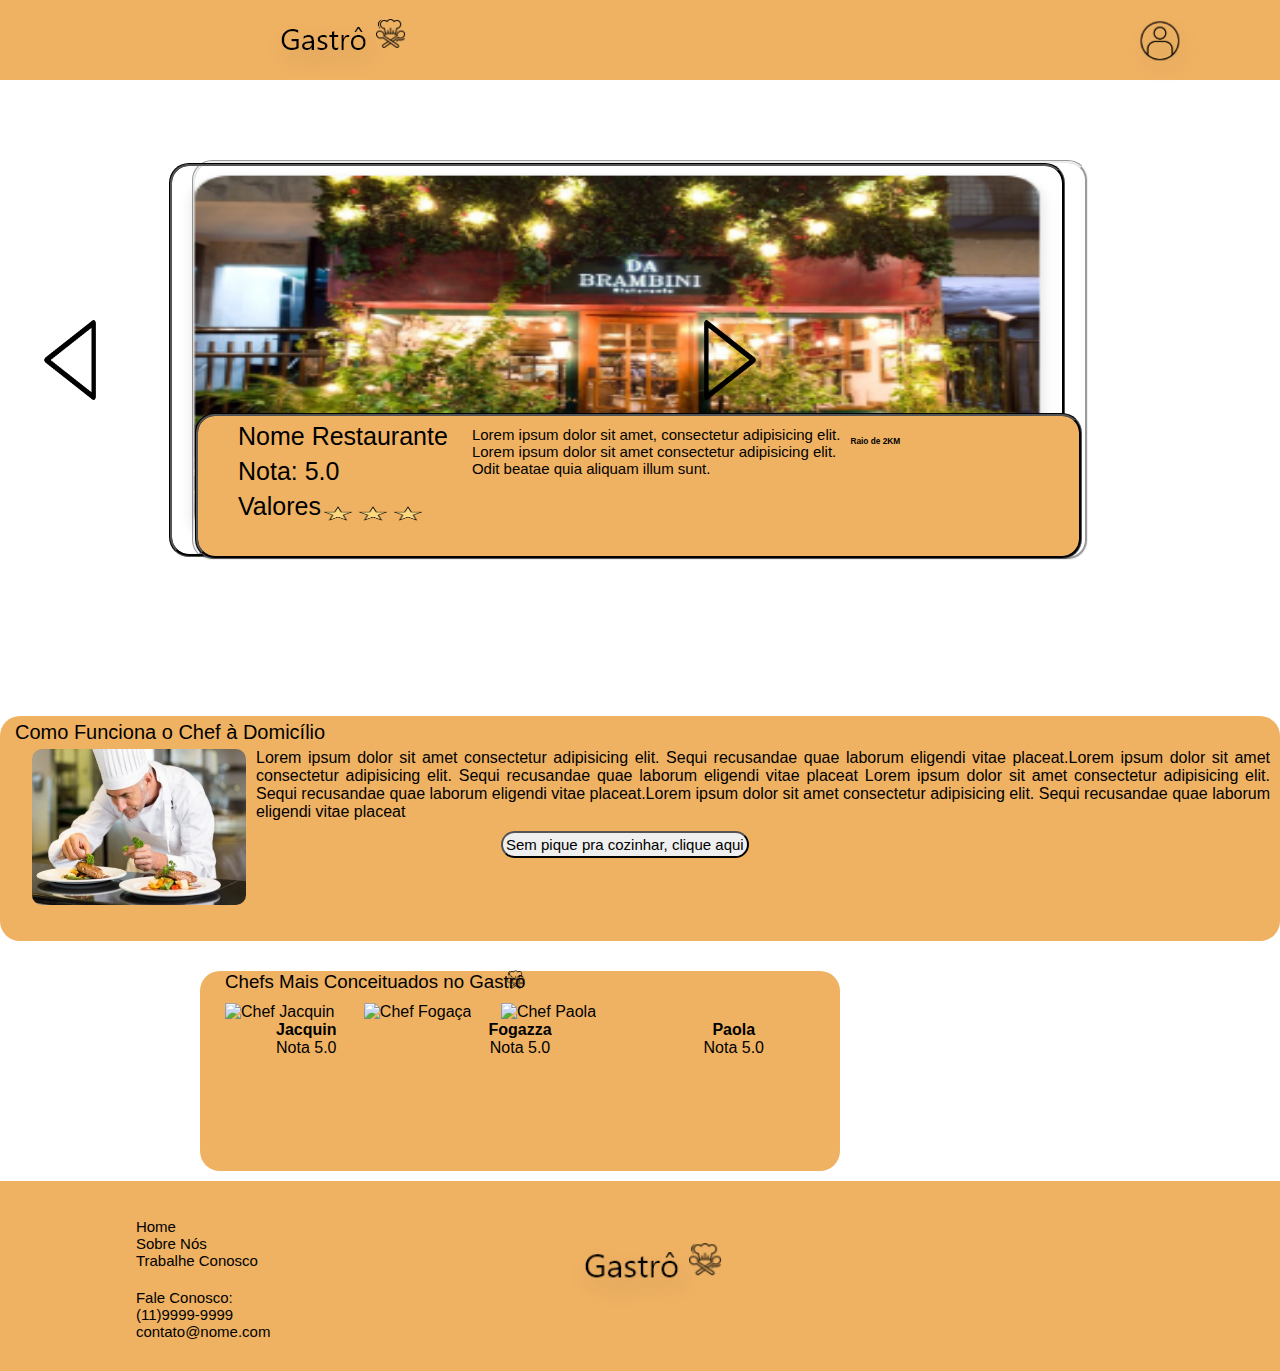
==== commit 64640e0f: "alterações nav" ====
--- a/index.html
+++ b/index.html
@@ -10,6 +10,7 @@
 </head>
 
 <body>
+    
 
     <header class="container">
         <a href="#" class="btn circle" onclick="btnMenu()"><i class="fas fa-bars"></i></a>
@@ -21,34 +22,62 @@
         </a>
         <nav id="menu">
             <ul>
-                <li><a href="index.html" title="Acessar página inicial">início</a></li>
-                <li><a href="restaurantes.html" title="Acessar sessão restaurantes">sobre</a></li>
-                <li><a href="chef_a_domicilio.html" title=" Acessar sessão chef à domicílio">chef à domicílio</a></li>
-                <li><a href="sobre.html" title="Acessar sessão sobre página">sobre</a></li>
-                <li><a href="cadastrodeusuário.html" title="Acessar sessão fale conosco">Cadastro de usuário</a></li>
+                <li><a href="index.html" title="Acessar página inicial">Início</a></li>
+                <li><a href="restaurantes.html" title="Acessar sessão restaurantes">Sobre</a></li>
+                <li><a href="chefs.html" title=" Acessar sessão chef à domicílio">Chef à Domicílio</a></li>
+                <li><a href="sobre.html" title="Acessar sessão sobre página">Sobre</a></li>
+                <li><a href="#" title="Acessar sessão fale conosco">Fale Conosco</a></li>
             </ul>
         </nav>
         <img class="icone_perfil" src="img/imagem_icone_perfil.png" alt="Perfil">
-        </ul>
-        </nav>
+    </header>
 
-    </header>
+    <!-- Sessão Restaurantes -->
+  
+    
+        <div class="restaurantes">
+            <img src="img/restaurantes/restaurante1.png" alt="Imagem do banner de restaurante.">
+            <div id="inf_restaurantes">
+                <img class="estrela1" src="img/estrela.png" alt="Avaliação do restaurante.">
+                <img class="estrela2" src="img/estrela.png" alt="Avaliação do restaurante.">
+                <img class="estrela3" src="img/estrela.png" alt="Avaliação do restaurante.">
+                <ul>
+                    <li>Nome&nbsp;Restaurante</li>
+                    <li>Nota: 5.0</li>
+                    <li>Valores</li>
+                </ul>
+             
+
+                <p>Lorem ipsum dolor sit amet, consectetur adipisicing elit. <br>Lorem ipsum dolor sit amet consectetur adipisicing elit.<br> Odit beatae quia aliquam illum sunt.</p>
+                <div class="raio">
+                    <h5>Raio de 2KM</h5>
+                    </div>
+            </div>
+            
+
+        </div>
+        <img class="seta_esquerda" src="img/seta_esquerda.png" alt="Seta para a esquerda.">
+        <img class="seta_direita" src="img/seta_direita.png" alt="Seta para a direita.">
+
 
     <!-- começo sessão sobre-home -->
     <div class="containersobre">
         <div class="cardsobre">
-            <h2>Como funciona o Chefs à domicilio</h2>
+            <h2>Como Funciona o Chef à Domicílio</h2>
             <div class="contentsobre">
                 <img src="img/chef-sobre.jpg" alt="Cozinheiro preparando a comida">
                 <div class="textosobre">
                     <p>Lorem ipsum dolor sit amet consectetur adipisicing elit. Sequi recusandae quae laborum eligendi
-                        vitae placeat.</p>
+                        vitae placeat.Lorem ipsum dolor sit amet consectetur adipisicing elit. Sequi recusandae quae laborum eligendi
+                        vitae placeat Lorem ipsum dolor sit amet consectetur adipisicing elit. Sequi recusandae quae laborum eligendi
+                        vitae placeat.Lorem ipsum dolor sit amet consectetur adipisicing elit. Sequi recusandae quae laborum eligendi
+                        vitae placeat</p>
                     <strong>
                         <p>Lorem ipsum dolor sit amet consectetur adipisicing elit. Hic consequuntur, ullam fuga odio,
                             voluptatem inventore quas blanditiis quo, cupiditate voluptates assumenda ipsam! Cum amet id
                             at dolores facilis ratione delectus.</p>
                     </strong>
-                    <button type="submit">Sem pique pra cozinhar, clique aqui</button>
+                    <a href="chefs.html"><button>Sem pique pra cozinhar, clique aqui</button></a>
                 </div>
             </div>
         </div>
@@ -65,8 +94,8 @@
 
     <div class="containerchefs">
         <div class="titulochefs">
-            <h3 class="conceituados"> Chefs Mais Conceituados no Gastrô </h3> <img class="Loguinho"
-                src="img/loguinho.png" alt="Logo do Gastrô">
+            <h3 class="conceituados"> Chefs Mais Conceituados no Gastrô </h3> <img class="Loguinho" src="img/loguinho.png"
+                alt="Logo do Gastrô">
         </div>
         <div class="chefsrenomeados">
             <img class="jacquin" src="img/erick-jacquin-2017-21085.jpg" alt="Chef Jacquin">
--- a/css/style.css
+++ b/css/style.css
@@ -141,13 +141,132 @@
     color: var(--preto);
 }
 /* FIM DO FOOTER */
+
+/*Começo sessão restaurantes-home*/
+.restaurantes{
+    display: flex;
+    height: 210px;
+    width: 70%;
+    /*
+    box-sizing: border-box;
+    border-style: groove;
+    border-radius: 20px;
+    */
+    margin: auto;
+    margin-top: 19px;
+}
+
+.restaurantes img{
+        /* display: flex; */
+        width: 447px;
+        margin-left: -26px;
+        /* border-radius: 20px; */
+        /* border-style: double; */
+        /* object-fit: scale-down; */
+        /* border-color: #000; */
+}
+
+#inf_restaurantes{
+    position: absolute;
+    background-color: #EFB263;
+    display: flex;
+    height: 73px;
+    width: 79.8%;
+    margin-top: 121px;
+    margin-left: -20.1px;
+    border-style: groove;
+    border-color: #000;
+    border-radius: 20px;
+}
+
+#inf_restaurantes li{
+    color: black;
+    display: block;
+    margin-left: 28px;
+    padding: 0.1px;
+    font-family: 'Segoe UI', Tahoma, Geneva, Verdana, sans-serif;
+    font-size: 13px;
+    list-style: none;
+    margin-top: 5px;
+}
+
+#inf_restaurantes .estrela1{
+    color: #FFC107;
+        margin-left: 74px;
+        margin-top: 52px;
+        height: 15px;
+        position: absolute;
+        border-style: none;
+        display: flex;
+        width: 16px;
+}
+
+#inf_restaurantes .estrela2{
+    color: #FFC107;
+    margin-left: 90px;
+    margin-top: 52px;
+    height: 15px;
+    position: absolute;
+    border-style: none;
+    display: flex;
+    width: 16px;
+}
+
+#inf_restaurantes .estrela3{
+    color: #FFC107;
+    margin-left: 107px;
+    margin-top: 52px;
+    height: 15px;
+    position: absolute;
+    border-style: none;
+    display: flex;
+    width: 16px;
+}
+
+#inf_restaurantes p{
+    color: black;
+    margin-top: 19px;
+    margin-left: 6px;
+    display: flex;
+    font-size: 8px;
+    height: 50px;
+    font-family: 'Segoe UI', Tahoma, Geneva, Verdana, sans-serif;
+    text-align: justify;
+}
+
+.raio{
+    margin-top: 58px;
+    margin-left: -61px;
+    font-size: 10px;
+    font-family: 'Segoe UI', Tahoma, Geneva, Verdana, sans-serif;
+}
+
+
+
+.seta_esquerda{
+    position: absolute;
+    display: flex;
+    height: 28px;
+    width: 21px;
+    margin-top: -119px;
+    margin-left: 19px;
+}
+
+.seta_direita{
+    position: absolute;
+    display: flex;
+    height: 28px;
+    width: 21px;
+    margin-top: -119px;
+    margin-left: 391px;
+}
+
 /* Começo sessão sobre-home */
 .containersobre{
     background-color: var(--areia);
-    width: 80%;
-    height: 155px;
+    width: 100%;
+    height: 180px;
     margin-bottom: 10px;
-    margin-left: 50px;
     margin-top: 20px;
     border-radius: 20px;
 }
@@ -160,7 +279,7 @@
 }
 
 .contentsobre img{
-    width: 100px;
+    width: 120px;
     height: 100px;
     margin-left: 10px;
     border-radius: 10px;
@@ -178,11 +297,13 @@
 }
 
 .textosobre p{
-    font-size: 15px;
+    font-size: 10px;
     text-align: start;
 }
 
 .textosobre button{
+    margin-top: -10px;
+    margin-left: 80px;
     border-radius: 30px;
     font-size: 12px;
     padding: 1px;
@@ -195,15 +316,14 @@
 /* fim sessão sobre-home */
 
 
-
-
+/*ínicio sessão chefs home*/
 
 .containerchefs{
     background-color: var(--areia);
     width: 80%;
     height: 180px;
     margin-bottom: 10px;
-    margin-left: 50px;
+    margin-left: 45px;
     margin-top: 20px;
     border-radius: 20px;
 }
@@ -223,7 +343,7 @@
     align-items: center;
 }
 
-.conceituados h3 {
+.titulochefs h3{
     margin-left: 25px;
     font-weight: lighter;
 }
@@ -288,7 +408,7 @@
     border-radius: initial;
     border:none;
     border-bottom: solid 1px black;
-    margin-bottom: 1em;
+
 }
 
 .telefone_celular{
@@ -314,7 +434,6 @@
     text-transform: uppercase;
     margin-left: 100px;
     margin-top: 15px;
-    margin-bottom: 1em;
 }
 .formulario_bancários_usuários{
     margin-bottom: 20px;
@@ -325,32 +444,24 @@
     border-radius: initial;
     border:none;
     border-bottom: solid 1px black;
-    margin-bottom: 1em;
-}
-.campo{
-    margin-left: 0.5em;
-}
-.campo2{
-    margin-bottom: 1em;
-}
-.botao_usuario{
-    height: 2em;
-    font-size: 1.5em;
-    margin-left: 6em;
-    margin-top: 1em;
-}
-
-
+}
+
+.usuario_cadastre{
+    margin-left: 20px;
+    margin-top: 20px;
+    border: solid 1px black;
+    max-width: 50%;
+}
 /* fim páfina cadastro de usuário */
 /*Página de cadastro de parceiros*/
 
 .containerparceiros {
     margin-top: 80px;
     width: 300px;
-    height: 500px;
+    height: 525px;
     border: solid 1px black;
     border-radius: 20px;
-    margin-left: 75px;
+    margin-left: 65px;
     margin-bottom: 50px;
 }
 
@@ -466,17 +577,58 @@
     margin-left: 23px;
 }
 
-.criador_1 h3{
+.criador_1 ul{
     font-weight: lighter;
     margin-top: 7px;
     margin-left: 15px;
-    font-size: 11px;
+    font-size: 10px;
     text-align: start;
     font-family: 'Segoe UI', Tahoma, Geneva, Verdana, sans-serif;
+    text-decoration: none;
+    list-style-type: none;
+    
 }
 .criador_1 p{
     margin-top: 111px;
-    margin-left: -130px;
+    margin-left: -140px;
+    font-size: 7.5px;
+    text-align: start;
+    font-family: 'Segoe UI', Tahoma, Geneva, Verdana, sans-serif;  
+}
+
+.criador_2{
+    display: flex;
+    box-sizing: border-box;
+    border-radius: 20px;
+    height: 207px;
+    width: 85%;
+    margin-left: 36px;
+    border: solid 1px black;
+    box-shadow: 1px 1px 5px black;
+    margin-bottom: 50px;
+}
+.criador_2 img{
+    display: flex;
+    border-radius: 50em;
+    height: 138px;
+    margin-top: 28px;
+    margin-left: 23px;
+}
+
+.criador_2 ul{
+    font-weight: lighter;
+    margin-top: 7px;
+    margin-left: 15px;
+    font-size: 10px;
+    text-align: start;
+    font-family: 'Segoe UI', Tahoma, Geneva, Verdana, sans-serif;
+    text-decoration: none;
+    list-style-type: none;
+    
+}
+.criador_2 p{
+    margin-top: 111px;
+    margin-left: -140px;
     font-size: 7.5px;
     text-align: start;
     font-family: 'Segoe UI', Tahoma, Geneva, Verdana, sans-serif;  
@@ -556,16 +708,25 @@
 }
 .criador_2 p{
     margin-top: 111px;
-    margin-left: -130px;
+    margin-left: -140px;
     font-size: 7.5px;
     text-align: start;
     font-family: 'Segoe UI', Tahoma, Geneva, Verdana, sans-serif;  
 }
 
-.responsividade{
-    display: flex;
-    margin-left: 36px;
-}
+
+/* ínicio página CHEFS*/
+
+.Especialidades h2{
+    font-size: 20px;
+    font-weight: lighter;
+    color: #737373;
+    margin-left: 20px;
+    margin-top: 10px;
+    margin-bottom: 10px;
+    font-family: 'Segoe UI', Tahoma, Geneva, Verdana, sans-serif;
+}
+
 
 @media(min-width: 800px) {
     .mobile-restaurante{
@@ -703,26 +864,133 @@
         margin-left: 260px;
     }
     /*fim página cadastro de parceiros*/
-
+    /* começo restaurantes-home*/
+    .restaurantes{
+        display: flex;
+        height: 400px;
+        width: 70%;
+        box-sizing: border-box;
+        border-style: groove;
+        border-radius: 20px;
+        margin: auto;
+        margin-top: 80px;
+    }
+
+    .restaurantes img{
+        display: flex;
+        width: 100%;
+        border-radius: 20px;
+        border-style: groove;
+        border-color: #000;
+    }
+
+    #inf_restaurantes{
+        position: absolute;
+        background-color: #EFB263;
+        display: flex;
+        height: 140px;
+        width: 68.8%;
+        margin-top: 250px;
+        margin-left: -0.1px;
+        border-style: groove;
+        border-color: #000;
+        border-radius: 20px;
+    }
+
+    #inf_restaurantes li{
+        color: black;
+        display: block;
+        margin-left: 40px;
+        padding: 0.1px;
+        font-size: 25px;
+        list-style: none;
+        margin-top: 6px;
+    }
+
+    #inf_restaurantes .estrela1{
+        color: #FFC107;
+        margin-left: 125px;
+        margin-top: 90px;
+        position: absolute;
+        border-style: none;
+        display: flex;
+        width: 30px;
+    }
+
+    #inf_restaurantes .estrela2{
+        color: #FFC107;
+        margin-left: 160px;
+        margin-top: 90px;
+        position: absolute;
+        border-style: none;
+        display: flex;
+        width: 30px;
+    }
+
+    #inf_restaurantes .estrela3{
+        color: #FFC107;
+        margin-left: 195px;
+        margin-top: 90px;
+        position: absolute;
+        border-style: none;
+        display: flex;
+        width: 30px;
+    }
+
+    #inf_restaurantes p{
+         color: black;
+         margin-top: 10px;
+        margin-left: 24px;
+         font-size: 15px;
+         text-align: start;
+    }
+
+    .raio{
+        margin-top: 20px;
+        margin-left: 10px;
+    }
+
+    .seta_esquerda{
+        position: absolute;
+        display: flex;
+        height: 80px;
+        width: 60px;
+        margin-top: -240px;
+        margin-left: 40px;
+    }
+
+    .seta_direita{
+        position: absolute;
+        display: flex;
+        height: 80px;
+        width: 60px;
+        margin-top: -240px;
+        margin-left: 700px;
+    }
+
+    /*fim restaurantes-home*/
     /* começo sobre-home */
     .containersobre{
+        height: 225px;
         margin: 0 auto;
-        margin-top: 30px;
+        margin-top: 156px;
         margin-bottom: 30px;
     }
 
     .cardsobre h2{
         font-size: 20px;
+        margin-left: -10px;
     }
 
     .contentsobre p{
-        font-size: 19px;
+        text-align: justify;
+        font-size: 16px;
         font-weight: lighter;
     }
 
     .contentsobre img{
-        width: 150px;
-        height: 100px;
+        width: 214px;
+        height: 156px;
         margin-left: 32px;
         border-radius: 10px;
     }
@@ -731,7 +999,7 @@
         font-size: 15px;
         padding: 3px;
         margin-top: 10px;
-        margin-left: 90px;
+        margin-left: 245px;
     }
     .cardsobre strong p{
         display: none;
@@ -963,10 +1231,121 @@
         margin-left: 90px;
     }
     .titulochefs h3{
+        margin-left: -429px;
         font-size: 30px;
         text-align: center;
     }
 
+    .Loguinho{
+        width: 27px;
+        height: 33px;
+        margin-left: 501px;
+        margin-top: -34px;
+    }
+    /* fimhome sessão chefs*/
+    /* home sessão restaurantes*/
+    .restaurantes{
+        display: flex;
+        height: 400px;
+        width: 70%;
+        box-sizing: border-box;
+        border-style: groove;
+        border-radius: 20px;
+        margin: auto;
+        margin-top: 80px;
+       
+    }
+
+    .restaurantes img{
+        display: flex;
+        width: 100%;
+        border-radius: 20px;
+        border-style: groove;
+        border-color: #000;
+    }
+
+    #inf_restaurantes{
+        position: absolute;
+        background-color: #EFB263;
+        display: flex;
+        height: 140px;
+        width: 69.2%;
+        margin-top: 360px;
+        margin-left: -0.1px;
+        margin-bottom: 50px;
+        border-style: groove;
+        border-color: #000;
+        border-radius: 20px;
+    }
+
+    #inf_restaurantes li{
+        color: #B3854A;
+        display: block;
+        margin-left: 50px;
+        padding: 0.1px;
+        font-size: 25px;
+        list-style: none;
+        margin-top: 12px;
+    }
+
+    #inf_restaurantes .estrela1{
+        color: #FFC107;
+        margin-left: 135px;
+        margin-top: 90px;
+        position: absolute;
+        border-style: none;
+        display: flex;
+        width: 30px;
+    }
+
+    #inf_restaurantes .estrela2{
+        color: #FFC107;
+        margin-left: 170px;
+        margin-top: 90px;
+        position: absolute;
+        border-style: none;
+        display: flex;
+        width: 30px;
+    }
+
+    #inf_restaurantes .estrela3{
+        color: #FFC107;
+        margin-left: 205px;
+        margin-top: 90px;
+        position: absolute;
+        border-style: none;
+        display: flex;
+        width: 30px;
+    }
+
+    #inf_restaurantes p{
+        color: #B3854A;
+        margin-top: 30px;
+        margin-left: 170px;
+        display: flex;
+        font-size: 20px;
+        height: 50px;
+        text-align: justify;
+    }
+
+    .seta_esquerda{
+        position: absolute;
+        display: flex;
+        height: 80px;
+        width: 60px;
+        margin-top: -190px;
+        margin-left: 75px;
+    }
+
+    .seta_direita{
+        position: absolute;
+        display: flex;
+        height: 80px;
+        width: 60px;
+        margin-top: -190px;
+        margin-left: 1235px;
+    }
+    /*fim home sessão restaurantes*/
     /*página sobre*/
     .sobre h1{
         margin-top: -5px;
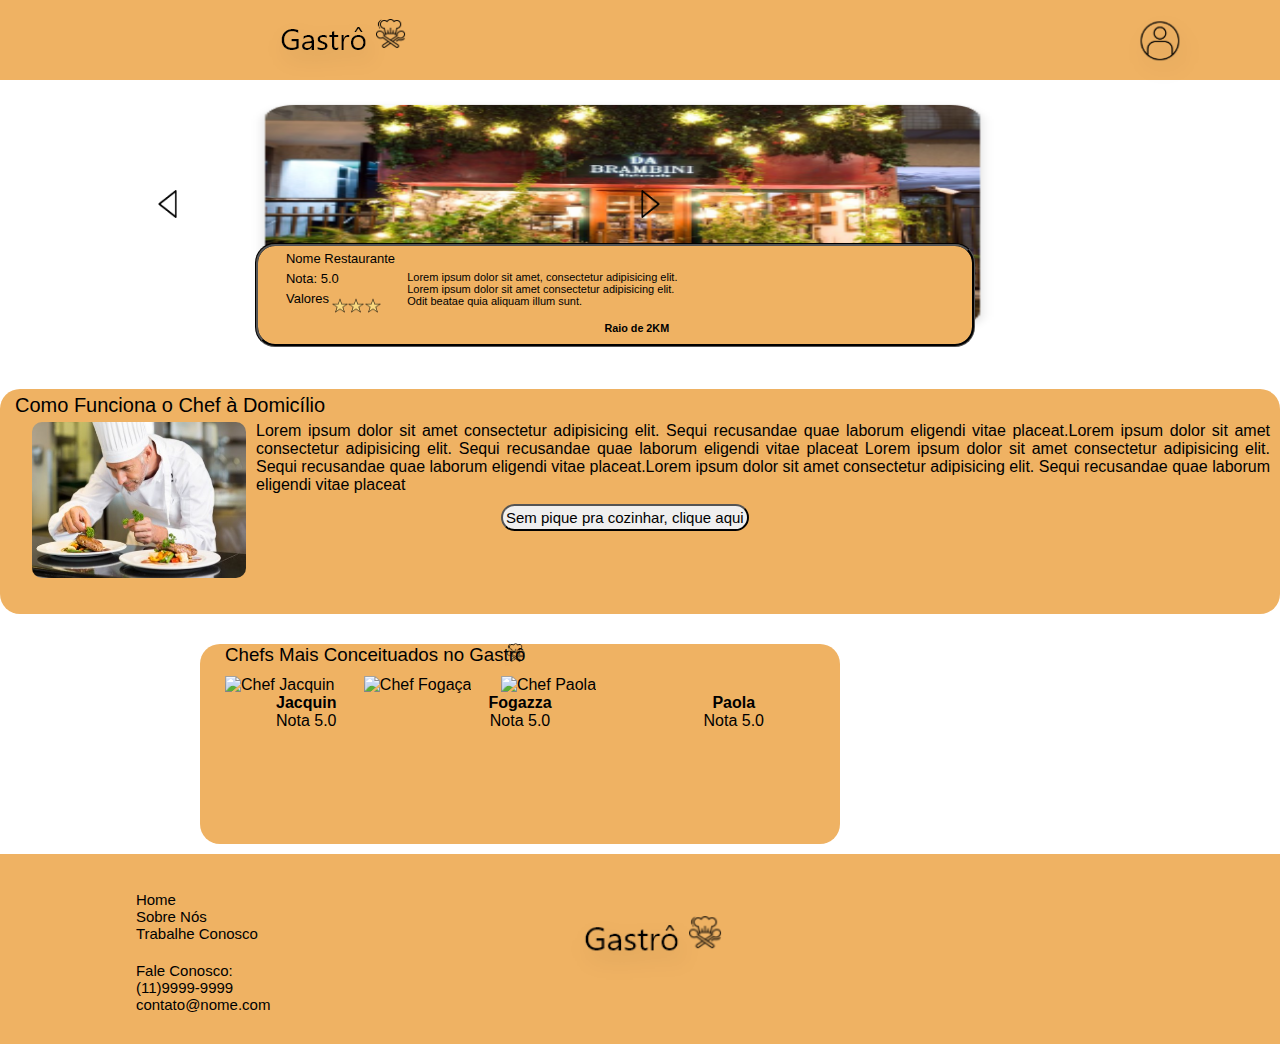
==== commit 02fae3a1: "ajustando nav" ====
--- a/index.html
+++ b/index.html
@@ -20,12 +20,14 @@
         <a href="#" class="btn circle pesquisa" title="clique para pesquisar no site">
             <i class="fas fa-search"></i>
         </a>
-        <nav id="menu">
+        <nav class="menu" id="menu">
             <ul>
                 <li><a href="index.html" title="Acessar página inicial">Início</a></li>
-                <li><a href="restaurantes.html" title="Acessar sessão restaurantes">Sobre</a></li>
+                <li><a href="restaurantes.html" title="Acessar sessão restaurantes">Restaurantes</a></li>
                 <li><a href="chefs.html" title=" Acessar sessão chef à domicílio">Chef à Domicílio</a></li>
                 <li><a href="sobre.html" title="Acessar sessão sobre página">Sobre</a></li>
+                <li><a href="cadastrodeusuário.html" title="Acessar sessão cadastro de usuário">Cadastro de Usuário</a></li>
+                <li><a href="cadastrodechefs.html" title="Acessar Cadastro de Parceiros">Cadastro de Parceiros</a></li>
                 <li><a href="#" title="Acessar sessão fale conosco">Fale Conosco</a></li>
             </ul>
         </nav>
@@ -94,8 +96,8 @@
 
     <div class="containerchefs">
         <div class="titulochefs">
-            <h3 class="conceituados"> Chefs Mais Conceituados no Gastrô </h3> <img class="Loguinho" src="img/loguinho.png"
-                alt="Logo do Gastrô">
+            <h3 class="conceituados"> Chefs Mais Conceituados no Gastrô </h3> <img class="Loguinho"
+                src="img/loguinho.png" alt="Logo do Gastrô">
         </div>
         <div class="chefsrenomeados">
             <img class="jacquin" src="img/erick-jacquin-2017-21085.jpg" alt="Chef Jacquin">
--- a/css/style.css
+++ b/css/style.css
@@ -55,6 +55,7 @@
 }
 
 #menu {
+    z-index: 99;
     background-color: white;
     position: absolute;
     top: 80px;
@@ -408,7 +409,7 @@
     border-radius: initial;
     border:none;
     border-bottom: solid 1px black;
-
+    margin-bottom: 1em;
 }
 
 .telefone_celular{
@@ -434,6 +435,7 @@
     text-transform: uppercase;
     margin-left: 100px;
     margin-top: 15px;
+    margin-bottom: 1em;
 }
 .formulario_bancários_usuários{
     margin-bottom: 20px;
@@ -444,14 +446,22 @@
     border-radius: initial;
     border:none;
     border-bottom: solid 1px black;
-}
-
-.usuario_cadastre{
-    margin-left: 20px;
-    margin-top: 20px;
-    border: solid 1px black;
-    max-width: 50%;
-}
+    margin-bottom: 1em;
+}
+.campo{
+    margin-left: 0.5em;
+}
+.campo2{
+    margin-bottom: 1em;
+}
+.botao_usuario{
+    height: 2em;
+    font-size: 1.5em;
+    margin-left: 6em;
+    margin-top: 1em;
+}
+
+
 /* fim páfina cadastro de usuário */
 /*Página de cadastro de parceiros*/
 
@@ -569,6 +579,19 @@
     box-shadow: 1px 1px 5px black;
     margin-bottom: 50px;
 }
+
+.chef_1{
+    display: flex;
+    box-sizing: border-box;
+    border-radius: 20px;
+    height: 207px;
+    width: 85%;
+    margin-left: 36px;
+    border: solid 1px black;
+    box-shadow: 1px 1px 5px black;
+    margin-bottom: 50px;
+}
+
 .criador_1 img{
     display: flex;
     border-radius: 50em;
@@ -576,6 +599,15 @@
     margin-top: 28px;
     margin-left: 23px;
 }
+
+.chef_1 img{
+    display: flex;
+    border-radius: 50em;
+    height: 138px;
+    margin-top: 28px;
+    margin-left: 23px;
+}
+
 
 .criador_1 ul{
     font-weight: lighter;
@@ -588,7 +620,27 @@
     list-style-type: none;
     
 }
+
+.chef_1 ul{
+    font-weight: lighter;
+    margin-top: 7px;
+    margin-left: 15px;
+    font-size: 10px;
+    text-align: start;
+    font-family: 'Segoe UI', Tahoma, Geneva, Verdana, sans-serif;
+    text-decoration: none;
+    list-style-type: none;
+    
+}
 .criador_1 p{
+    margin-top: 111px;
+    margin-left: -140px;
+    font-size: 7.5px;
+    text-align: start;
+    font-family: 'Segoe UI', Tahoma, Geneva, Verdana, sans-serif;  
+}
+
+.chef_1 p{
     margin-top: 111px;
     margin-left: -140px;
     font-size: 7.5px;
@@ -867,105 +919,122 @@
     /* começo restaurantes-home*/
     .restaurantes{
         display: flex;
-        height: 400px;
+        height: 210px;
         width: 70%;
+        /*
         box-sizing: border-box;
         border-style: groove;
         border-radius: 20px;
+        */
         margin: auto;
-        margin-top: 80px;
-    }
-
+        margin-top: 19px;
+    }
+    
     .restaurantes img{
         display: flex;
-        width: 100%;
-        border-radius: 20px;
-        border-style: groove;
-        border-color: #000;
-    }
-
+        width: 84%;
+        margin-left: 54px;
+        /* border-radius: 20px; */
+        /* border-style: double; */
+        /* object-fit: scale-down; */
+        /* border-color: #000; */
+        height: 238px;
+    }
+    
     #inf_restaurantes{
         position: absolute;
-        background-color: #EFB263;
-        display: flex;
-        height: 140px;
-        width: 68.8%;
-        margin-top: 250px;
-        margin-left: -0.1px;
-        border-style: groove;
-        border-color: #000;
-        border-radius: 20px;
-    }
-
+    background-color: #EFB263;
+    display: flex;
+    height: 98px;
+    width: 55.8%;
+    margin-top: 144px;
+    margin-left: 62.9px;
+    border-style: groove;
+    border-color: #000;
+    border-radius: 20px;
+    }
+    
     #inf_restaurantes li{
         color: black;
         display: block;
-        margin-left: 40px;
+        margin-left: 28px;
         padding: 0.1px;
-        font-size: 25px;
+        font-family: 'Segoe UI', Tahoma, Geneva, Verdana, sans-serif;
+        font-size: 13px;
         list-style: none;
-        margin-top: 6px;
-    }
-
+        margin-top: 5px;
+    }
+    
     #inf_restaurantes .estrela1{
         color: #FFC107;
-        margin-left: 125px;
-        margin-top: 90px;
+            margin-left: 74px;
+            margin-top: 52px;
+            height: 15px;
+            position: absolute;
+            border-style: none;
+            display: flex;
+            width: 16px;
+    }
+    
+    #inf_restaurantes .estrela2{
+        color: #FFC107;
+        margin-left: 90px;
+        margin-top: 52px;
+        height: 15px;
         position: absolute;
         border-style: none;
         display: flex;
-        width: 30px;
-    }
-
-    #inf_restaurantes .estrela2{
+        width: 16px;
+    }
+    
+    #inf_restaurantes .estrela3{
         color: #FFC107;
-        margin-left: 160px;
-        margin-top: 90px;
+        margin-left: 107px;
+        margin-top: 52px;
+        height: 15px;
         position: absolute;
         border-style: none;
         display: flex;
-        width: 30px;
-    }
-
-    #inf_restaurantes .estrela3{
-        color: #FFC107;
-        margin-left: 195px;
-        margin-top: 90px;
-        position: absolute;
-        border-style: none;
-        display: flex;
-        width: 30px;
-    }
-
+        width: 16px;
+    }
+    
     #inf_restaurantes p{
-         color: black;
-         margin-top: 10px;
-        margin-left: 24px;
-         font-size: 15px;
-         text-align: start;
-    }
-
+        color: black;
+    margin-top: 25px;
+    margin-left: 12px;
+    display: flex;
+    font-size: 11px;
+    height: 50px;
+    font-family: 'Segoe UI', Tahoma, Geneva, Verdana, sans-serif;
+    text-align: justify;
+    }
+    
     .raio{
-        margin-top: 20px;
-        margin-left: 10px;
-    }
-
+        margin-top: 76px;
+        margin-left: -73px;
+        font-size: 13px;
+        font-family: 'Segoe UI', Tahoma, Geneva, Verdana, sans-serif;
+    }
+    
+    
+    
+    
     .seta_esquerda{
         position: absolute;
         display: flex;
-        height: 80px;
-        width: 60px;
-        margin-top: -240px;
-        margin-left: 40px;
-    }
-
+        height: 28px;
+        width: 21px;
+        margin-top: -119px;
+        margin-left: 157px;
+    }
+    
     .seta_direita{
         position: absolute;
         display: flex;
-        height: 80px;
-        width: 60px;
-        margin-top: -240px;
-        margin-left: 700px;
+        height: 28px;
+        width: 21px;
+        margin-top: -119px;
+        margin-left: 640px;
     }
 
     /*fim restaurantes-home*/
@@ -973,7 +1042,7 @@
     .containersobre{
         height: 225px;
         margin: 0 auto;
-        margin-top: 156px;
+        margin-top: 80px;
         margin-bottom: 30px;
     }
 
@@ -1013,15 +1082,18 @@
     .banner_cadastro_usuario h1{
         font-size: 2.5em;
     }
-    .formularios_usuarios{
+    .form_cadastro_usuario{
         font-size: 1.5em;
     }
-    h2{
-        margin-left:80px ;
-    }
-    .seila_usuario{
-        font-size: 2em;
-        margin-left: 100px;
+    .formularios_usuarios h2{
+        padding-left: 3em;
+    }
+    .formulario_bancários_usuários{
+        font-size: 1.5em;
+    }
+    .botao_usuario{
+    padding-left: 2em;
+    padding-right: 2em;
     }
     /* Fim cadastro usuário */
     /*Sobre o site*/
@@ -1039,34 +1111,74 @@
         margin-left: -24px;
     }
     
-
+    .criador_1 ul{
+        display: none;
+    }
 
     .criador_1 img{
-        height: 104px;
+        height: 64px;
+        margin-top: 6px;
+        margin-left: 37px;
+    }
+
+    .criador_1{
+        display: inline-flex;
+        box-sizing: border-box;
+        border-radius: 20px;
+        height: 242px;
+        width: 17%;
+        margin-left: 9px;
+        border: solid 1px black;
+        box-shadow: 1px 1px 5px black;
+        margin-bottom: 50px;
+    }
+
+    .chef_1 img{
+        height: 143px;
         margin-left: 58px;
     }
+
 
     .criador_1 h3{
         display: none;
     }
 
+    .chef_1 h3{
+        display: none;
+    }
+
     .criador_1 p{
-        margin-top: 134px;
-        font-size: 14.5px;
-        margin-left: -140px;
-    }
+        margin-top: 81px;
+        font-size: 10px;
+        text-align: center;
+        margin-left: -100px;
+    
+    }
+
+    .chef_1 p{
+        margin-top: 138px;
+        font-size: 11.5px;
+        margin-left: -193px;
+    }
+
 
 
     .criador_2{
         display: inline-flex;
-        margin-left: 124px;
-        height: 358px;
-        width: 27%;
+        box-sizing: border-box;
+        border-radius: 20px;
+        height: 243px;
+        width: 17%;
+        margin-left: 12px;
+        border: solid 1px black;
+        box-shadow: 1px 1px 5px black;
+        margin-bottom: 50px;
     }
 
     .criador_2 img{
-        height: 104px;
-        margin-left: 58px;
+        height: 64px;
+        margin-top: 6px;
+        margin-left: 37px;
     }
 
     .criador_2 h3{
@@ -1074,15 +1186,44 @@
     }
 
     .criador_2 p{
-        margin-top: 134px;
-        font-size: 14.5px;
-        margin-left: -140px;
-    }
-
+        margin-top: 81px;
+    font-size: 10px;
+    text-align: center;
+    margin-left: -100px;
+    }
+
+
+
+    .criador_1 ul{
+    margin-top: 7px;
+    margin-left: 39px;
+    font-size:14px;
+    }
+    
+    .CardsCriadores {
+        margin-left: 47px;
+        display: flex;
+        margin-right: 1px;
+    
+    }
+
+    .criador_2 ul{
+        display: none;
+    }
+
+    .chef_1 ul{
+        margin-top: 7px;
+        margin-left: 39px;
+        font-size:14px;
+        }
+
+  
     /* Fim responsividade sobre*/
 }
 
 @media(min-width: 1366px) {
+    
+    
     .ajustar-imagem img{
         height: 250px;
         width: 350px;
@@ -1119,7 +1260,7 @@
         position: absolute;
         color: white;
         top: 29px;
-        left: -35px;
+        left: 38px;
         font-size: 25px;
         text-shadow: 0.5px 0.5px 20px black;     
     }
@@ -1195,7 +1336,7 @@
     .web-restaurante{
         display: flex;
         margin: 0 auto;
-        width: 1366px;
+        width: 1320px;
     }
     footer {
         height: 230px;
@@ -1221,7 +1362,8 @@
     .containerchefs {
         width: 70%;
         height: 350px;
-        margin-left: 200px;
+        margin-left: 220px;
+        margin-bottom: 40px;
     }
     .chefsrenomeados img {
         width: 200px;
@@ -1246,106 +1388,110 @@
     /* home sessão restaurantes*/
     .restaurantes{
         display: flex;
-        height: 400px;
+        height: 210px;
         width: 70%;
-        box-sizing: border-box;
-        border-style: groove;
-        border-radius: 20px;
         margin: auto;
-        margin-top: 80px;
-       
-    }
-
+        margin-top: 19px;
+    }
+    
     .restaurantes img{
-        display: flex;
-        width: 100%;
-        border-radius: 20px;
-        border-style: groove;
-        border-color: #000;
-    }
-
+        width: 700px;
+        margin-left: 152px;
+        height: 351px;
+    }
+    
     #inf_restaurantes{
-        position: absolute;
-        background-color: #EFB263;
-        display: flex;
-        height: 140px;
-        width: 69.2%;
-        margin-top: 360px;
-        margin-left: -0.1px;
-        margin-bottom: 50px;
-        border-style: groove;
-        border-color: #000;
-        border-radius: 20px;
-    }
-
+        height: 142px;
+    width: 48.8%;
+    margin-top: 189px;
+    margin-left: 166.9px;
+
+    }
+    
     #inf_restaurantes li{
-        color: #B3854A;
-        display: block;
-        margin-left: 50px;
-        padding: 0.1px;
+        margin-left: 28px;
+        font-size: 24px;
+        margin-top: 5px;
+    }
+    
+    #inf_restaurantes .estrela1{
+        margin-left: 107px;
+        margin-top: 78px;
+        height: 32px;
+        width: 34px;
+    }
+    
+    #inf_restaurantes .estrela2{
+        margin-left: 139px;
+        margin-top: 78px;
+        height: 32px;
+        width: 34px;
+    }
+    
+    #inf_restaurantes .estrela3{
+        margin-left: 172px;
+        margin-top: 78px;
+        height: 32px;
+        width: 34px;
+    }
+    
+    #inf_restaurantes p{
+        margin-top: 19px;
+        margin-left: 17px;
+        font-size: 17px;
+        height: 50px;
+         text-align: justify;
+    }
+    
+    .raio{
+        margin-top: 117px;
+        margin-left: -115px;
+        font-size: 20px;
+    }
+    
+    
+    .seta_esquerda{   
+        height: 50px;
+        width: 50px;
+        margin-top: -87px;
+        margin-left: 302px;
+    }
+    
+    .seta_direita{
+        height: 50px;
+        width: 50px;
+        margin-top: -87px;
+        margin-left: 1062px;
+    }
+    /*fim home sessão restaurantes*/
+    /* Home sessão sobre*/
+    .contentsobre p {
+        font-size: 22px;
+        margin-left: 16px;
+    }
+
+    .textosobre button {
+        font-size: 17px;
+         margin-top: 17px;
+        margin-left: 727px;
+    }
+
+    .containersobre {
+        height: 265px;
+        margin-top: 137px;
+    }
+
+    .contentsobre img {
+        width: 297px;
+        height: 194px;
+        margin-left: 30px;
+        border-radius: 10px;
+    }
+
+    .cardsobre h2 {
         font-size: 25px;
-        list-style: none;
-        margin-top: 12px;
-    }
-
-    #inf_restaurantes .estrela1{
-        color: #FFC107;
-        margin-left: 135px;
-        margin-top: 90px;
-        position: absolute;
-        border-style: none;
-        display: flex;
-        width: 30px;
-    }
-
-    #inf_restaurantes .estrela2{
-        color: #FFC107;
-        margin-left: 170px;
-        margin-top: 90px;
-        position: absolute;
-        border-style: none;
-        display: flex;
-        width: 30px;
-    }
-
-    #inf_restaurantes .estrela3{
-        color: #FFC107;
-        margin-left: 205px;
-        margin-top: 90px;
-        position: absolute;
-        border-style: none;
-        display: flex;
-        width: 30px;
-    }
-
-    #inf_restaurantes p{
-        color: #B3854A;
-        margin-top: 30px;
-        margin-left: 170px;
-        display: flex;
-        font-size: 20px;
-        height: 50px;
-        text-align: justify;
-    }
-
-    .seta_esquerda{
-        position: absolute;
-        display: flex;
-        height: 80px;
-        width: 60px;
-        margin-top: -190px;
-        margin-left: 75px;
-    }
-
-    .seta_direita{
-        position: absolute;
-        display: flex;
-        height: 80px;
-        width: 60px;
-        margin-top: -190px;
-        margin-left: 1235px;
-    }
-    /*fim home sessão restaurantes*/
+    }
+
     /*página sobre*/
     .sobre h1{
         margin-top: -5px;
@@ -1377,28 +1523,40 @@
     }
 
     .criador_1 p{
-        margin-top: 134px;
+        margin-top: 130px;
         font-size: 14.5px;
-        margin-left: -145px;
+        margin-left: -141px;
     }
 
     .criador_1{
-        height: 361px;
-        margin-left: 48px;
-        width: 16%;    
-    }
-
+        height: 366px;
+        margin-left: 59px;
+        width: 23%;
+    }
+
+    .criador_1 ul{
+    margin-top: 7px;
+    margin-left: 39px;
+    font-size: 14px;
+    }
+
+    .CardsCriadores {
+        margin-left: 19px;
+        display: flex;
+        margin-right: 87px;
+    }
 
     .criador_2{
         height: 363px;
-        width: 18%;
-        margin-left: 106px;
-        margin-right: -67px;
+        width: 23%;
+        margin-left: 53px;
+        margin-right: -17px;
     }
 
     .criador_2 img{
         height: 97px;
         margin-left: 58px;
+        
     }
 
     .criador_2 h3{
@@ -1416,6 +1574,10 @@
         justify-content: space-between;
     }
 
+    .Especialidades h2{
+        font-size: 29px;
+        margin-left: 250px;
+    }
     .responsividade{
         width: 90%;
         display: flex;
@@ -1428,6 +1590,46 @@
     .containerparceiros{
     margin-left: 560px;
     }
- 
-
-}
+    /* Página cadastro de usuário */
+    .banner_cadastro_usuario{
+        height: 10em;
+        
+    }
+    .banner_cadastro_usuario h1{
+        font-size: 5em;
+    }
+    .form_cadastro_usuario{
+        font-size: 2em;
+    }
+    .formularios_usuarios h2{
+        font-size: 2em;
+        padding-left: 4em;
+    }
+    .formulario_bancários_usuários{
+        font-size: 2em;
+    }
+    .botao_usuario{
+        margin-left: 10em;
+        margin-top: 2em;
+    }
+    /* Fim página cadastro de usuário */
+    /*nav menu*/
+    
+    /*
+    .fa-bars:before{
+        display: none;
+    }
+    */
+    
+    .chef_1{
+            margin-left: 116px;
+        }  
+
+    
+
+    label[for="menu"]{
+        display: flex;
+        justify-content: space-around;
+    }
+
+    }
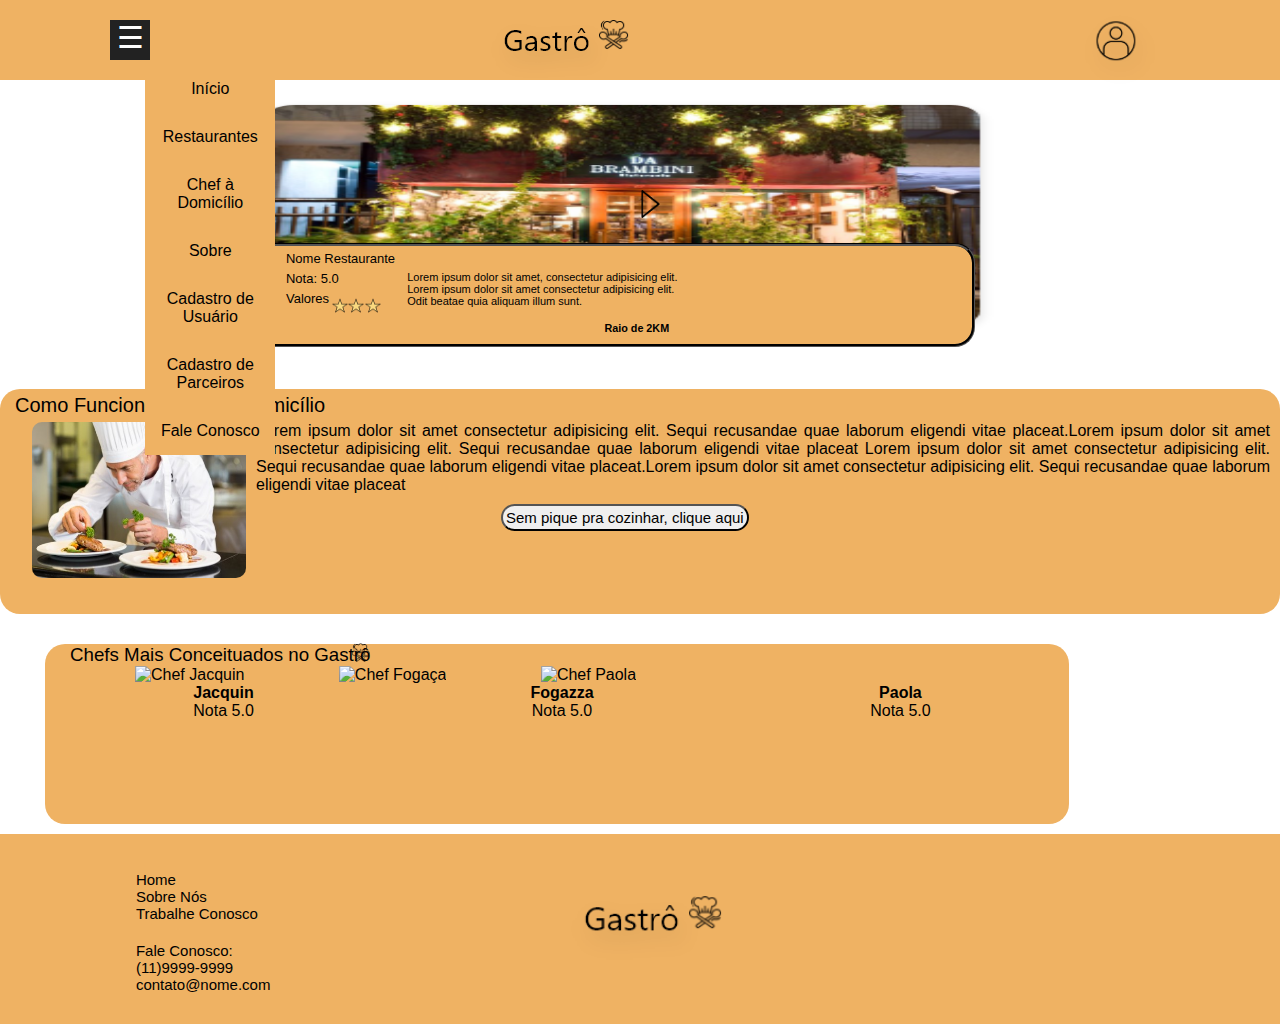
==== commit 6f3c7984: "ajustando nav web responsivo" ====
--- a/index.html
+++ b/index.html
@@ -10,56 +10,64 @@
 </head>
 
 <body>
-    
 
-    <header class="container">
-        <a href="#" class="btn circle" onclick="btnMenu()"><i class="fas fa-bars"></i></a>
-        <a href="index.html" title="acessar a home">
-            <img src="img/logo-moblie.png" alt="Logo do Gastro">
-        </a>
-        <a href="#" class="btn circle pesquisa" title="clique para pesquisar no site">
-            <i class="fas fa-search"></i>
-        </a>
-        <nav class="menu" id="menu">
-            <ul>
-                <li><a href="index.html" title="Acessar página inicial">Início</a></li>
-                <li><a href="restaurantes.html" title="Acessar sessão restaurantes">Restaurantes</a></li>
-                <li><a href="chefs.html" title=" Acessar sessão chef à domicílio">Chef à Domicílio</a></li>
-                <li><a href="sobre.html" title="Acessar sessão sobre página">Sobre</a></li>
-                <li><a href="cadastrodeusuário.html" title="Acessar sessão cadastro de usuário">Cadastro de Usuário</a></li>
-                <li><a href="cadastrodechefs.html" title="Acessar Cadastro de Parceiros">Cadastro de Parceiros</a></li>
-                <li><a href="#" title="Acessar sessão fale conosco">Fale Conosco</a></li>
-            </ul>
-        </nav>
-        <img class="icone_perfil" src="img/imagem_icone_perfil.png" alt="Perfil">
+    <header>
+        <div class="topo">
+
+            <input type="checkbox" id="bt_menu">
+
+            <label class="menuzin" for="bt_menu">&#9776;</label>
+
+            <nav class="menu">
+                <ul>
+                    <li><a href="index.html" title="Acessar página inicial">Início</a></li>
+                    <li><a href="restaurantes.html" title="Acessar sessão restaurantes">Restaurantes</a></li>
+                    <li><a href="chefs.html" title=" Acessar sessão chef à domicílio">Chef à Domicílio</a></li>
+                    <li><a href="sobre.html" title="Acessar sessão sobre página">Sobre</a></li>
+                    <li><a href="cadastrodeusuário.html" title="Acessar sessão cadastro de usuário">Cadastro de Usuário</a></li>
+                    <li><a href="cadastrodechefs.html" title="Acessar Cadastro de Parceiros">Cadastro de Parceiros</a></li>
+                    <li><a href="#" title="Acessar sessão fale conosco">Fale Conosco</a></li>
+                </ul>
+            </nav>
+
+            <a href="index.html" title="acessar a home">
+                <img src="img/logo-moblie.png" alt="Logo do Gastro">
+            </a>
+            <a href="#" class="btn circle pesquisa" title="clique para pesquisar no site">
+                <i class="fas fa-search"></i>
+            </a>
+
+            <img class="icone_perfil" src="img/imagem_icone_perfil.png" alt="Perfil">
+        </div>
     </header>
 
     <!-- Sessão Restaurantes -->
-  
-    
-        <div class="restaurantes">
-            <img src="img/restaurantes/restaurante1.png" alt="Imagem do banner de restaurante.">
-            <div id="inf_restaurantes">
-                <img class="estrela1" src="img/estrela.png" alt="Avaliação do restaurante.">
-                <img class="estrela2" src="img/estrela.png" alt="Avaliação do restaurante.">
-                <img class="estrela3" src="img/estrela.png" alt="Avaliação do restaurante.">
-                <ul>
-                    <li>Nome&nbsp;Restaurante</li>
-                    <li>Nota: 5.0</li>
-                    <li>Valores</li>
-                </ul>
-             
 
-                <p>Lorem ipsum dolor sit amet, consectetur adipisicing elit. <br>Lorem ipsum dolor sit amet consectetur adipisicing elit.<br> Odit beatae quia aliquam illum sunt.</p>
-                <div class="raio">
-                    <h5>Raio de 2KM</h5>
-                    </div>
+
+    <div class="restaurantes">
+        <img src="img/restaurantes/restaurante1.png" alt="Imagem do banner de restaurante.">
+        <div id="inf_restaurantes">
+            <img class="estrela1" src="img/estrela.png" alt="Avaliação do restaurante.">
+            <img class="estrela2" src="img/estrela.png" alt="Avaliação do restaurante.">
+            <img class="estrela3" src="img/estrela.png" alt="Avaliação do restaurante.">
+            <ul>
+                <li>Nome&nbsp;Restaurante</li>
+                <li>Nota: 5.0</li>
+                <li>Valores</li>
+            </ul>
+
+
+            <p>Lorem ipsum dolor sit amet, consectetur adipisicing elit. <br>Lorem ipsum dolor sit amet consectetur
+                adipisicing elit.<br> Odit beatae quia aliquam illum sunt.</p>
+            <div class="raio">
+                <h5>Raio de 2KM</h5>
             </div>
-            
+        </div>
 
-        </div>
-        <img class="seta_esquerda" src="img/seta_esquerda.png" alt="Seta para a esquerda.">
-        <img class="seta_direita" src="img/seta_direita.png" alt="Seta para a direita.">
+
+    </div>
+    <img class="seta_esquerda" src="img/seta_esquerda.png" alt="Seta para a esquerda.">
+    <img class="seta_direita" src="img/seta_direita.png" alt="Seta para a direita.">
 
 
     <!-- começo sessão sobre-home -->
@@ -70,9 +78,12 @@
                 <img src="img/chef-sobre.jpg" alt="Cozinheiro preparando a comida">
                 <div class="textosobre">
                     <p>Lorem ipsum dolor sit amet consectetur adipisicing elit. Sequi recusandae quae laborum eligendi
-                        vitae placeat.Lorem ipsum dolor sit amet consectetur adipisicing elit. Sequi recusandae quae laborum eligendi
-                        vitae placeat Lorem ipsum dolor sit amet consectetur adipisicing elit. Sequi recusandae quae laborum eligendi
-                        vitae placeat.Lorem ipsum dolor sit amet consectetur adipisicing elit. Sequi recusandae quae laborum eligendi
+                        vitae placeat.Lorem ipsum dolor sit amet consectetur adipisicing elit. Sequi recusandae quae
+                        laborum eligendi
+                        vitae placeat Lorem ipsum dolor sit amet consectetur adipisicing elit. Sequi recusandae quae
+                        laborum eligendi
+                        vitae placeat.Lorem ipsum dolor sit amet consectetur adipisicing elit. Sequi recusandae quae
+                        laborum eligendi
                         vitae placeat</p>
                     <strong>
                         <p>Lorem ipsum dolor sit amet consectetur adipisicing elit. Hic consequuntur, ullam fuga odio,
@@ -148,18 +159,6 @@
         </div>
     </footer>
 
-    <script>
-        function btnMenu() {
-            var menu = document.getElementById("menu");
-
-            if (menu.style.display == "none") {
-                menu.style.display = "block";
-            } else {
-                menu.style.display = "none";
-            }
-        }
-    </script>
-
 </body>
 
 </html>--- a/css/style.css
+++ b/css/style.css
@@ -18,31 +18,95 @@
     /*tirar parte branca lateral do mobile*/
 }
 
+aside{
+    display: none;
+}
+
+
 /* NAV */
-a {
-    color: #000000;
+
+
+#bt_menu{
+    width: 100px;
+    display: none;
+}
+
+#bt_menu:checked ~ .menu{
+    margin-left: -110px;
+    z-index: 1;
+    position: absolute;
+    display: none;
+    }
+
+.menu{
+    margin-top: 100px;
+    width: 100px;
+     margin-left: -73px; 
+    /* transition: all .4s;*/
+    height: 50px;
+     background-color: var(--areia);
+    font-family: 'Segoe UI', Tahoma, Geneva, Verdana, sans-serif;
+    z-index: 1;
+    }
+    
+    .menu ul{ 
+        list-style: none;
+        position: relative;
+    }
+    
+    .menu ul li{
+    width: 150px;
+    float: left;
+    }
+    
+    .menu a{
+    width: 100px;
+    padding: 15px;
+    display: block;
     text-decoration: none;
-    font-size: 1.4em;
-}
-
-.btn {
-    padding-left: 45px;
-}
-
-.circle {
-    border-radius: 50%;
-}
-
-.rounded {
-    border-radius: 0.7em;
-}
-
-.container {
-    width: 100%;
-    margin: 0 auto;
-}
-
-header {
+    text-align: center;
+    background-color: var(--areia);
+    color: black;
+    }
+
+    .menu a:hover{
+        background-color: coral;
+        color: black;
+        }
+
+        label[for="bt_menu"]{
+        
+            background-color: #222;
+            color: #fff;
+            font-family: 'Segoe UI', Tahoma, Geneva, Verdana, sans-serif;
+            text-align: center;
+            font-size: 30px;
+            cursor: pointer;
+            width: 40px;
+            height: 40px;
+            margin-top: 100px;
+            z-index: 99;
+            }
+
+
+.web-restaurante h2{
+    padding: 25px 0px 0px 10px;
+    font-size: 15px;
+    color: gray;
+}
+.web-restaurante h3{
+    display: none;
+}
+.web-restaurante h4{
+    display: none;
+}
+
+
+.menuzin{
+    margin-bottom: 100px;
+    margin-right: 20;    
+}
+.topo {
     display: flex;
     align-items: center;
     justify-content: space-around;
@@ -50,30 +114,20 @@
     background-color: var(--areia);
 }
 
-header img {
+
+.topo img {
     margin-top: 20px;
-}
-
-#menu {
     z-index: 99;
-    background-color: white;
-    position: absolute;
-    top: 80px;
-    left: 0;
-    padding: 2em 3em;
-    display: none;
-}
-
-#menu li, #menu a {
-    list-style: none;
-    padding: 17px 12em 2px 0;
-    width: 100%;
 }
 
 .icone_perfil {
     height: 100px;
+    z-index: -2;
     width: 100px;
 }
+
+*/
+
 /* FIM NAV */
 /* COMEÇO DO FOOTER */
 .web-restaurante, .tablet-restaurante{
@@ -898,18 +952,11 @@
     }
     /*nav*/
     
-    .pesquisa {
-        margin-left: 400px;
-    }
-    .containerchefs {
-        width: 50%;
-        height: 200px;
-        margin-left: 200px;
-    }
-    .chefsrenomeados img {
-        margin-top: 10px;
-        margin-left: 25px;
-    }
+    .menu{
+        margin-left: -225px;
+    }
+
+
     /*fim nav*/
     /*página cadastro de parceiro*/
     .containerparceiros {
@@ -930,14 +977,17 @@
         margin-top: 19px;
     }
     
+    /*chefs home*/
+    .nomes{
+        margin-left: 10px;
+    }
+    .chefsrenomeados img{
+        margin-left: 90px;
+    }
     .restaurantes img{
         display: flex;
         width: 84%;
         margin-left: 54px;
-        /* border-radius: 20px; */
-        /* border-style: double; */
-        /* object-fit: scale-down; */
-        /* border-color: #000; */
         height: 238px;
     }
     
@@ -1090,6 +1140,15 @@
     }
     .formulario_bancários_usuários{
         font-size: 1.5em;
+    }
+    .form_cadastro_usuario input[type="text"]{
+        font-size: 1em;
+    }
+    .formulario_bancários_usuários input[type="text"]{
+        font-size: 1em;
+    }
+    .campo2{
+        font-size: 1em;
     }
     .botao_usuario{
     padding-left: 2em;
@@ -1202,7 +1261,7 @@
     
     .CardsCriadores {
         margin-left: 47px;
-        display: flex;
+   
         margin-right: 1px;
     
     }
@@ -1219,6 +1278,18 @@
 
   
     /* Fim responsividade sobre*/
+}
+
+.web-restaurante h3{
+    display: flex;
+}
+.web-restaurante h4{
+    display: flex;
+}
+.web-restaurante h2{
+    padding: 25px 0px 0px 10px;
+    font-size: 20px;
+    color: white;
 }
 
 @media(min-width: 1366px) {
@@ -1542,7 +1613,7 @@
 
     .CardsCriadores {
         margin-left: 19px;
-        display: flex;
+        
         margin-right: 87px;
     }
 
@@ -1591,9 +1662,11 @@
     margin-left: 560px;
     }
     /* Página cadastro de usuário */
+    .fa-bars::before{
+        display: none;
+    }
     .banner_cadastro_usuario{
-        height: 10em;
-        
+        height: 10em;   
     }
     .banner_cadastro_usuario h1{
         font-size: 5em;
@@ -1612,6 +1685,15 @@
         margin-left: 10em;
         margin-top: 2em;
     }
+    .form_cadastro_usuario input[type="text"]{
+        font-size: 1.5em;
+    }
+    .formulario_bancários_usuários input[type="text"]{
+        font-size: 1.5em;
+    }
+    .campo2{
+        font-size: 1.5em;
+    }
     /* Fim página cadastro de usuário */
     /*nav menu*/
     
@@ -1625,11 +1707,30 @@
             margin-left: 116px;
         }  
 
-    
-
-    label[for="menu"]{
+    .menu ul{
+     width: 100%;
+     display: flex;
+     text-align: center;
+        justify-content: space-around;
+    }
+
+    aside{
         display: flex;
-        justify-content: space-around;
-    }
-
-    }
+    }
+
+    .web-restaurante h3{
+        display: flex;
+    }
+    .web-restaurante h4{
+        display: flex;
+    }
+
+    .web-restaurante h2{
+        padding: 25px 0px 0px 10px;
+        font-size: 15px;
+        color: gray;
+    }
+    
+
+
+    }
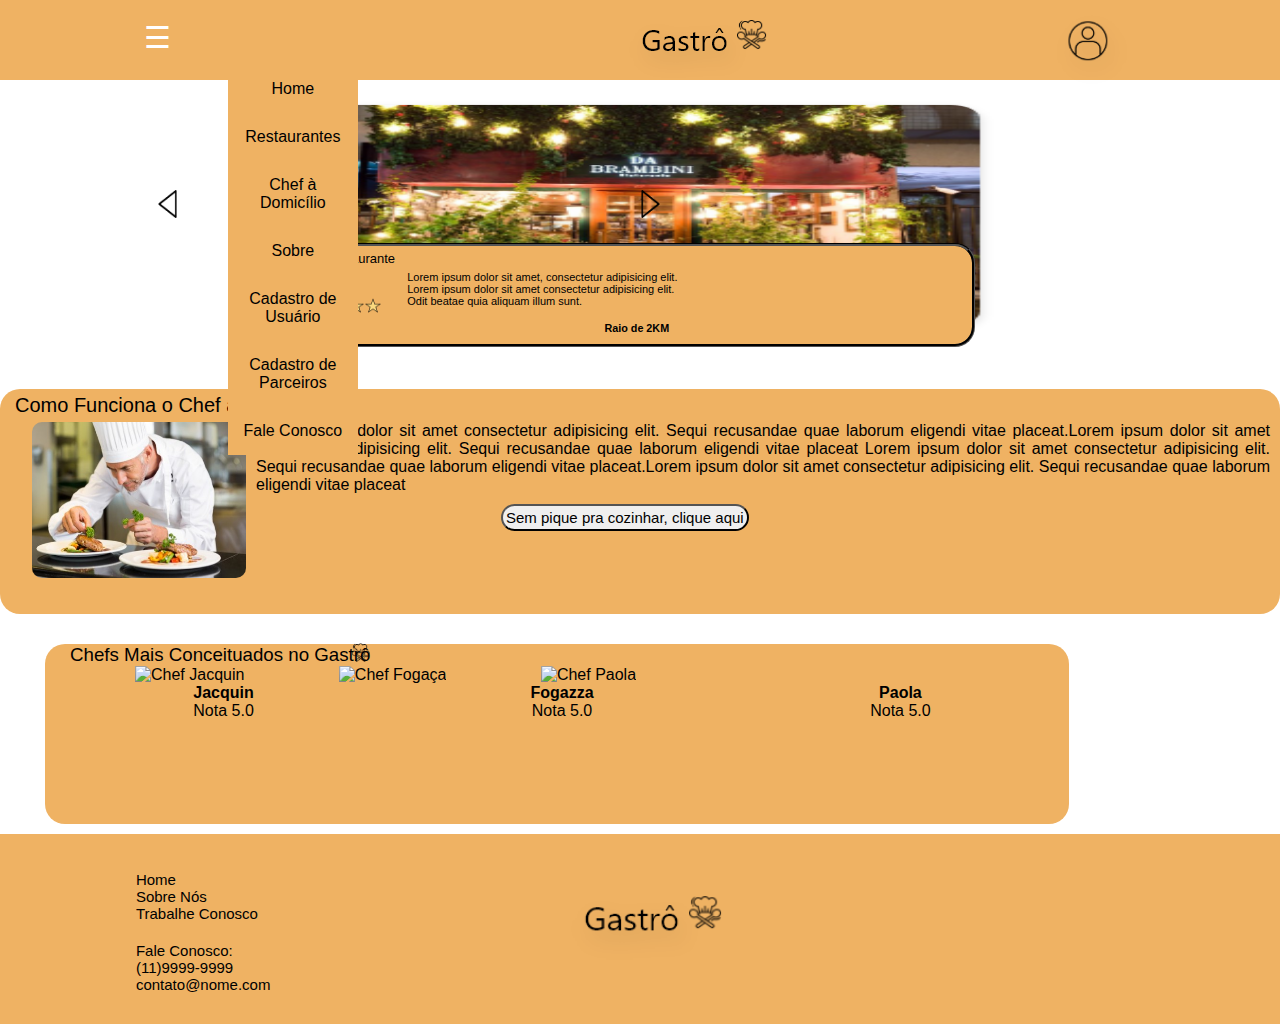
==== commit 0fb8d4bd: "site finalizado e responsivo" ====
--- a/index.html
+++ b/index.html
@@ -20,7 +20,7 @@
 
             <nav class="menu">
                 <ul>
-                    <li><a href="index.html" title="Acessar página inicial">Início</a></li>
+                    <li><a href="index.html" title="Acessar página inicial">Home</a></li>
                     <li><a href="restaurantes.html" title="Acessar sessão restaurantes">Restaurantes</a></li>
                     <li><a href="chefs.html" title=" Acessar sessão chef à domicílio">Chef à Domicílio</a></li>
                     <li><a href="sobre.html" title="Acessar sessão sobre página">Sobre</a></li>
@@ -31,11 +31,13 @@
             </nav>
 
             <a href="index.html" title="acessar a home">
-                <img src="img/logo-moblie.png" alt="Logo do Gastro">
+                <img class="loguinho" src="img/logo-moblie.png" alt="Logo do Gastro">
             </a>
-            <a href="#" class="btn circle pesquisa" title="clique para pesquisar no site">
-                <i class="fas fa-search"></i>
-            </a>
+
+            <div id="divBusca">
+                <input type="text" id="txtBusca" placeholder="Buscar..."/>  <img src="img/search3.png" id="btnBusca" alt="Buscar"/>
+               
+              </div>
 
             <img class="icone_perfil" src="img/imagem_icone_perfil.png" alt="Perfil">
         </div>
--- a/css/style.css
+++ b/css/style.css
@@ -18,9 +18,17 @@
     /*tirar parte branca lateral do mobile*/
 }
 
-aside{
+#divBusca img{
     display: none;
 }
+
+#divBusca{
+    display: none;
+  }
+   
+  #txtBusca{
+    display: none;
+  }
 
 
 /* NAV */
@@ -71,13 +79,11 @@
 
     .menu a:hover{
         background-color: coral;
-        color: black;
+        color: white;
         }
 
         label[for="bt_menu"]{
-        
-            background-color: #222;
-            color: #fff;
+            color: white;
             font-family: 'Segoe UI', Tahoma, Geneva, Verdana, sans-serif;
             text-align: center;
             font-size: 30px;
@@ -89,19 +95,6 @@
             }
 
 
-.web-restaurante h2{
-    padding: 25px 0px 0px 10px;
-    font-size: 15px;
-    color: gray;
-}
-.web-restaurante h3{
-    display: none;
-}
-.web-restaurante h4{
-    display: none;
-}
-
-
 .menuzin{
     margin-bottom: 100px;
     margin-right: 20;    
@@ -130,9 +123,14 @@
 
 /* FIM NAV */
 /* COMEÇO DO FOOTER */
-.web-restaurante, .tablet-restaurante{
+.tablet-restaurante{
     display: none;
 }
+
+.web-restaurante{
+    display: none;
+}
+
 .shadow {
     box-shadow: -2px 4px 15px var(--shadow), -6px -6px 10px var(--light);
 }
@@ -202,23 +200,13 @@
     display: flex;
     height: 210px;
     width: 70%;
-    /*
-    box-sizing: border-box;
-    border-style: groove;
-    border-radius: 20px;
-    */
     margin: auto;
     margin-top: 19px;
 }
 
 .restaurantes img{
-        /* display: flex; */
         width: 447px;
         margin-left: -26px;
-        /* border-radius: 20px; */
-        /* border-style: double; */
-        /* object-fit: scale-down; */
-        /* border-color: #000; */
 }
 
 #inf_restaurantes{
@@ -925,7 +913,6 @@
         color: white;
         text-align: left;
         position: absolute;
-        z-index: 2;
         top: 101px;
         left: 7px;
         border-radius: 12px;
@@ -1280,20 +1267,7 @@
     /* Fim responsividade sobre*/
 }
 
-.web-restaurante h3{
-    display: flex;
-}
-.web-restaurante h4{
-    display: flex;
-}
-.web-restaurante h2{
-    padding: 25px 0px 0px 10px;
-    font-size: 20px;
-    color: white;
-}
-
 @media(min-width: 1366px) {
-    
     
     .ajustar-imagem img{
         height: 250px;
@@ -1565,9 +1539,7 @@
 
     /*página sobre*/
     .sobre h1{
-        margin-top: -5px;
-        margin-left: 600px;
-        font-size: 60px;
+        margin-left: 650px;
     }
 
     .informacoes{
@@ -1576,85 +1548,92 @@
 
     .informacoes p{
         font-size: 22px;
-        
-        margin-left: -30px;
-    }  
-    
-    .criadores h1{
-        font-size: 58px;
+        text-align: center;
+        margin-left: -24px;
+    }
+    
+    .criador_1 ul{
+        display: none;
     }
 
     .criador_1 img{
-        height: 97px;
-        margin-left: 58px;
-    }
+        height: 110px;
+        margin-top: 6px;
+        margin-left: 65px;
+    }
+
+    .criador_1{
+        display: inline-flex;
+        box-sizing: border-box;
+        border-radius: 20px;
+        height: 314px;
+        width: 17%;
+        margin-left: 9px;
+        border: solid 1px black;
+        box-shadow: 1px 1px 5px black;
+        margin-bottom: 50px;
+    }
+
 
     .criador_1 h3{
         display: none;
     }
 
+
     .criador_1 p{
-        margin-top: 130px;
-        font-size: 14.5px;
-        margin-left: -141px;
-    }
-
-    .criador_1{
-        height: 366px;
-        margin-left: 59px;
-        width: 23%;
+    margin-top: 127px;
+     font-size: 14px;
+     text-align: center;
+    margin-left: -178px;
+    
+    }
+
+    .criador_2{
+        display: inline-flex;
+        box-sizing: border-box;
+        border-radius: 20px;
+        height: 314px;
+        width: 17%;
+        margin-left: 12px;
+        border: solid 1px black;
+        box-shadow: 1px 1px 5px black;
+        margin-bottom: 50px;
+    }
+
+    .criador_2 img{
+        height: 110px;
+        margin-top: 6px;
+        margin-left: 65px;
+    }
+
+    .criador_2 h3{
+        display: none;
+    }
+
+    .criador_2 p{
+        margin-top: 127px;
+        font-size: 14px;
+        text-align: center;
+        margin-left: -178px;
     }
 
     .criador_1 ul{
     margin-top: 7px;
     margin-left: 39px;
-    font-size: 14px;
-    }
-
+    font-size:14px;
+    }
+    
     .CardsCriadores {
-        margin-left: 19px;
-        
-        margin-right: 87px;
-    }
-
-    .criador_2{
-        height: 363px;
-        width: 23%;
-        margin-left: 53px;
-        margin-right: -17px;
-    }
-
-    .criador_2 img{
-        height: 97px;
-        margin-left: 58px;
-        
-    }
-
-    .criador_2 h3{
-        display: none;
-    }
-
-    .criador_2 p{
-        margin-top: 134px;
-        font-size: 14.5px;
-        margin-left: -145px;
-    } 
-
-    .cardcriadores{
-        display: inline-flex;
-        justify-content: space-between;
-    }
-
-    .Especialidades h2{
-        font-size: 29px;
-        margin-left: 250px;
-    }
-    .responsividade{
-        width: 90%;
-        display: flex;
-        margin-top: -411px;
-        justify-content: flex-end;
-    }
+        margin-left: 47px;
+   
+        margin-right: 1px;
+    
+    }
+
+    .criador_2 ul{
+        display: none;
+    }
+
     /*fim responsividade sobre*/
     /*início responsividade cadastro de parceiro*/
 
@@ -1707,6 +1686,8 @@
             margin-left: 116px;
         }  
 
+
+    /*responsivdade menu*/
     .menu ul{
      width: 100%;
      display: flex;
@@ -1714,23 +1695,60 @@
         justify-content: space-around;
     }
 
-    aside{
-        display: flex;
-    }
-
-    .web-restaurante h3{
-        display: flex;
-    }
-    .web-restaurante h4{
-        display: flex;
-    }
-
-    .web-restaurante h2{
-        padding: 25px 0px 0px 10px;
-        font-size: 15px;
-        color: gray;
-    }
-    
-
-
-    }
+    .menu{
+        margin-left: 550px;
+        margin-top: 15px;
+        font-size: 13px;
+    }
+
+    .menuzin{
+        display: none;
+    }
+
+   .loguinho{
+       margin-left: -683px;
+       z-index: 9;
+   }
+
+   .menu a{
+       padding: 6px;
+       margin-left: 20px;
+   }
+
+
+   #divBusca img{
+     display: flex;
+    width: 30px;
+    z-index: 99;
+    height: 30px;
+    margin-left: -100px;
+    margin-top: 2px;
+}
+
+#divBusca{
+    margin-left: 400px;
+    display: flex;
+    background-color: white;
+    border:solid 1px;
+    border-radius:15px;
+    width:150px;
+    height: 30px;
+  }
+   
+  #txtBusca{
+    display: flex;
+    float:left;
+    background-color:transparent;
+    padding-left:5px;
+    font-style:italic;
+    font-size:18px;
+    border:none;
+    padding: 0 0 0 0;
+    height:32px;
+    width:260px;
+  }
+
+
+
+
+    }
